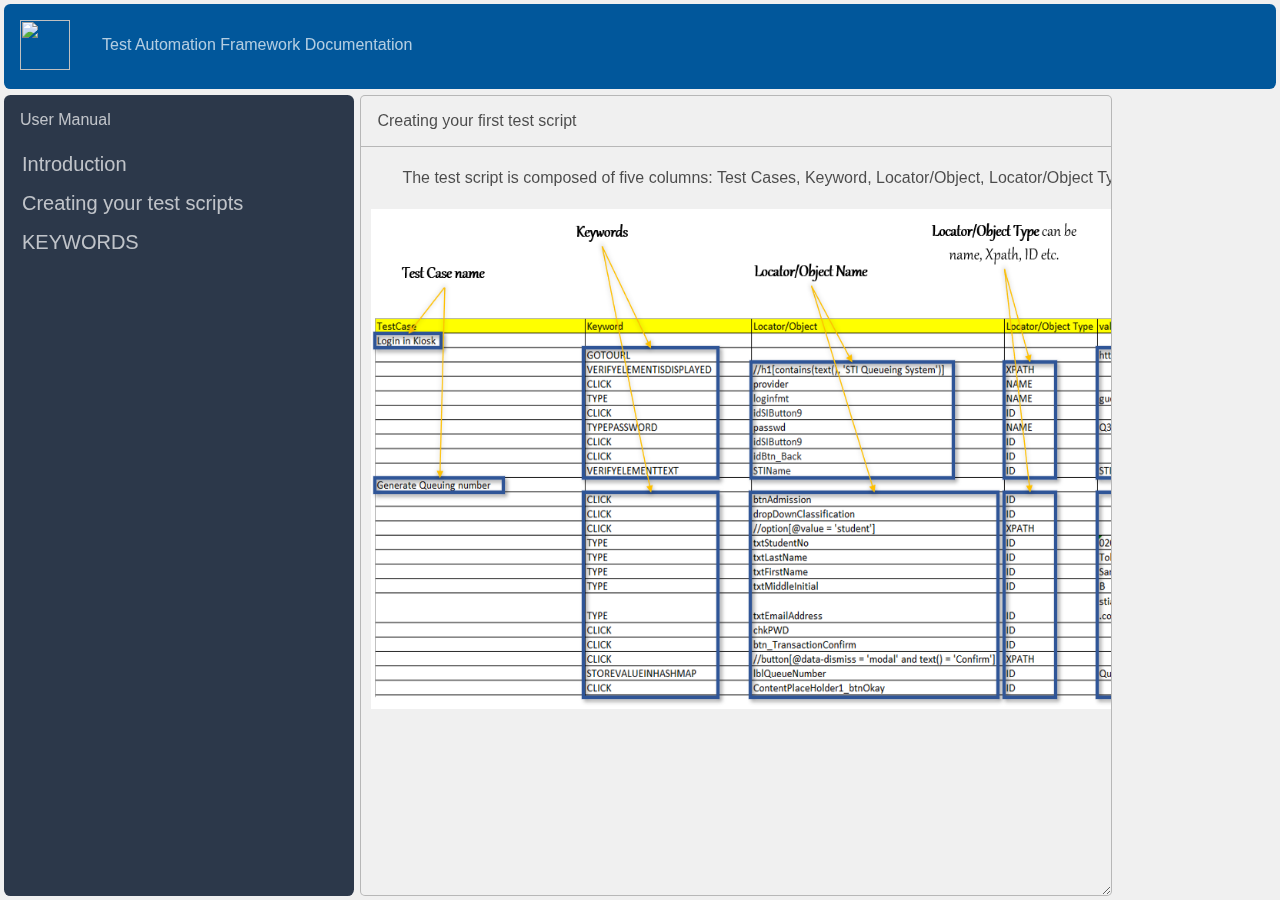
==== index.html @ 712be720 "Add files via upload" ====
<html>
  <head>
    <meta name="viewport" content="width=device-width, initial-scale=1">
    <title>Tutorial Website</title>
    <link rel="stylesheet" href="css/body.css"/>
    <link rel="stylesheet" href="css/style.css"/>
    <link rel="stylesheet" href="css/theme.css"/>
    <link rel="stylesheet" href="css/layout.css"/>
    <link rel="stylesheet" href="css/tabs.css"/>
    <link rel="stylesheet" href="css/colors.css"/>
    <link rel="stylesheet" href="css/descitems.css"/>

  </head>
  
    <body>

  <app-container>

    <!--Header-->
  <app-panel class="Header">
    <app-logo><img src="images/logo.png"style="width:50px; height:50px;"></app-logo>
    <panel-header>Test Automation Framework Documentation</panel-header>
    
    <!--
    <label for="toggleTheme">
      <input type="checkbox" id="toggleTheme" />
      <list-cell>Theme</list-cell>  
    </label> -->

  </app-panel>

    <!--Navigation-->
  <app-panel class="navbar">
    <panel-header>User Manual</panel-header>
    
    <!--Navigation-Items-->
    <panel-list>

    <!--Introduction-->
      <button class="dropdown-btn">Introduction 
      </button>
      <div class="dropdown-container">

        <label for="radio01">
          <input type="radio" id="radio01" name="radio" checked />
          <list-cell href="https://frameworkusermanual.tech/Introduction">Introduction</list-cell>
          </label>
  
        <label for="radio02">
          <input type="radio" id="radio02"name="radio" />
          <list-cell href="https://frameworkusermanual.tech/What is Test Automation Framework?">What is Test Automation Framework?</list-cell>
          </label>
      </div>

    <!--Creating your test scripts-->
      <button class="dropdown-btn">Creating your test scripts
      </button>
      <div class="dropdown-container">

        <label for="radio03">
          <input type="radio" id="radio03" name="radio" checked />
          <list-cell href="https://frameworkusermanual.tech/Creating your first test script">Creating your first test script</list-cell>
          </label>
  
        <label for="radio04">
          <input type="radio" id="radio04"name="radio" />
          <list-cell href="https://frameworkusermanual.tech/Getting the Locator/Getting the Locator/Object">Getting the Locator/Object</list-cell>
          </label>

        <label for="radio05">
          <input type="radio" id="radio05"name="radio" />
          <list-cell href="https://frameworkusermanual.tech/Getting the Locator/Getting the Relative XPATH">Getting the Relative XPATH</list-cell>
          </label>

        <label for="radio06">
          <input type="radio" id="radio06"name="radio" />
          <list-cell href="https://frameworkusermanual.tech/Getting the Locator/Locating Strategies by XPATH">Locating Strategies by XPATH</list-cell>
          </label>

          <label for="radio07">
            <input type="radio" id="radio07"name="radio" />
            <list-cell href="https://frameworkusermanual.tech/XPATH AXES">XPATH AXES</list-cell>
            </label>
  

      </div>

    <!--KEYWORDS-->
      <button class="dropdown-btn">KEYWORDS
      </button>
      <div class="dropdown-container">

        <label for="radio08">
          <input type="radio" id="radio08"name="radio" />
          <list-cell href="https://frameworkusermanual.tech/GOTOURL">GOTOURL</list-cell>
          </label>

        <label for="radio09">
          <input type="radio" id="radio09"name="radio" />
          <list-cell href="https://frameworkusermanual.tech/CLICK">CLICK</list-cell>
          </label>
        
        <label for="radio10">
          <input type="radio" id="radio10"name="radio" />
          <list-cell href="https://frameworkusermanual.tech/MOUSEHOVER">MOUSEHOVER</list-cell>
          </label>

        <label for="radio11">
          <input type="radio" id="radio11"name="radio" />
          <list-cell href="https://frameworkusermanual.tech/CLEAR">CLEAR</list-cell>
          </label>

        <label for="radio12">
          <input type="radio" id="radio12"name="radio" />
          <list-cell href="https://frameworkusermanual.tech/TYPE">TYPE</list-cell>
          </label>

        <label for="radio13">
          <input type="radio" id="radio13"name="radio" />
          <list-cell href="https://frameworkusermanual.tech/TYPEPASSWORD">TYPEPASSWORD</list-cell>
          </label>

        <label for="radio14">
          <input type="radio" id="radio14"name="radio" />
          <list-cell href="https://frameworkusermanual.tech/STOREVALUEINHASHMAP">STOREVALUEINHASHMAP</list-cell>
          </label>

        <label for="radio15">
          <input type="radio" id="radio15"name="radio" />
          <list-cell href="https://frameworkusermanual.tech/VERIFYHASHMAPTEXTVALUE">VERIFYHASHMAPTEXTVALUE</list-cell>
          </label>

        <label for="radio16">
          <input type="radio" id="radio16"name="radio" />
          <list-cell href="https://frameworkusermanual.tech/VERIFYHASHMAPCONTAINSELEMENT">VERIFYHASHMAPCONTAINSELEMENT</list-cell>
          </label>

        <label for="radio17">
          <input type="radio" id="radio17"name="radio" />
          <list-cell href="https://frameworkusermanual.tech/STORECHECKBOXSTATUS">STORECHECKBOXSTATUS</list-cell>
          </label>

        <label for="radio18">
          <input type="radio" id="radio18"name="radio" />
          <list-cell href="https://frameworkusermanual.tech/VERIFYCHECKBOXSTATUS">VERIFYCHECKBOXSTATUS</list-cell>
          </label>

        <label for="radio19">
          <input type="radio" id="radio19"name="radio" />
          <list-cell href="https://frameworkusermanual.tech/VERIFYCURRENTURL">VERIFYCURRENTURL</list-cell>
          </label>

        <label for="radio20">
          <input type="radio" id="radio20"name="radio" />
          <list-cell href="https://frameworkusermanual.tech/VERIFYELEMENTISDISPLAYED">VERIFYELEMENTISDISPLAYED</list-cell>
          </label>

        <label for="radio21">
          <input type="radio" id="radio21"name="radio" />
          <list-cell href="https://frameworkusermanual.tech/VERIFYELEMENTISNOTDISPLAYED">VERIFYELEMENTISNOTDISPLAYED</list-cell>
          </label>

        <label for="radio22">
          <input type="radio" id="radio22"name="radio" />
          <list-cell href="https://frameworkusermanual.tech/VERIFYELEMENTTEXT">VERIFYELEMENTTEXT</list-cell>
          </label>

        <label for="radio23">
          <input type="radio" id="radio23"name="radio" />
          <list-cell href="https://frameworkusermanual.tech/VERIFYELEMENTCONTAINSTEXT">VERIFYELEMENTCONTAINSTEXT</list-cell>
          </label>

        <label for="radio24">
          <input type="radio" id="radio24"name="radio" />
          <list-cell href="https://frameworkusermanual.tech/VERIFYCURRENTDATE">VERIFYCURRENTDATE</list-cell>
          </label>

        <label for="radio25">
          <input type="radio" id="radio25"name="radio" />
          <list-cell href="https://frameworkusermanual.tech/BACKTOPREVIOUSPAGE">BACKTOPREVIOUSPAGE</list-cell>
          </label>

        <label for="radio26">
          <input type="radio" id="radio26"name="radio" />
          <list-cell href="https://frameworkusermanual.tech/REFRESHPAGE">REFRESHPAGE</list-cell>
          </label>

        <label for="radio27">
          <input type="radio" id="radio27"name="radio" />
          <list-cell href="https://frameworkusermanual.tech/SWITCHTOCHILDWINDOW">SWITCHTOCHILDWINDOW</list-cell>
          </label>

        <label for="radio28">
          <input type="radio" id="radio28"name="radio" />
          <list-cell href="https://frameworkusermanual.tech/SELECTWINDOWBYTITLE">SELECTWINDOWBYTITLE</list-cell>
          </label>

        <label for="radio29">
          <input type="radio" id="radio29"name="radio" />
          <list-cell href="https://frameworkusermanual.tech/SWITCHTOPARENTWINDOW">SWITCHTOPARENTWINDOW</list-cell>
          </label>

        <label for="radio30">
          <input type="radio" id="radio30"name="radio" />
          <list-cell href="https://frameworkusermanual.tech/OPENNEWTAB">OPENNEWTAB</list-cell>
          </label>

        <label for="radio31">
          <input type="radio" id="radio31"name="radio" />
          <list-cell href="https://frameworkusermanual.tech/CLOSEPREVIOUSTAB">SELECTWINDOWORTABTOCLOSE</list-cell>
          </label>

        <label for="radio32">
          <input type="radio" id="radio32"name="radio" />
          <list-cell href="https://frameworkusermanual.tech/SWITCHTAB">OPENNEWINCOGNITOWINDOW</list-cell>
          </label>

      </div>
    </panel-list>

  </app-panel>

    <!--Navigation-Items Display-->
  <app-panel class="Descriptions">

    <!--Introduction-->
    <panel-tab id="tab01">
      <panel-header class="headborder">Introduction</panel-header>
      <panel-list >
        <p>Welcome to Test Automation Framework User's Guide. 
          This user guide is designed to provide documentation for testers in performing software automation testing. 
          The functionalities will be covered in different sections of this guide.</p>

      </panel-list>
    </panel-tab>

    <panel-tab id="tab02">
      <panel-header class="headborder">What is Test Automation Framework?</panel-header>
      <panel-list>
        <p>A Test Automation Framework is a compilation of tools, libraries, rules, and/or guidelines for creating or designing test scripts. 
          The system uses a keyword-driven framework that allows testers to create, edit, and update test scripts in excel sheets. 
          After automated test execution, the system will generate a detailed test report. 
          At the simplest level, the system is composed of three things, the Test Scripts, Framework, and Test Report. 
          The Framework executes the content of the test scripts and produces a test report at the end of testing.</p>

      </panel-list>
    </panel-tab>

    <!--Creating your test scripts-->
    <panel-tab id="tab03">
      <panel-header class="headborder">Creating your first test script</panel-header>
      <panel-list>
        <p>The test script is composed of five columns: Test Cases, Keyword, Locator/Object, Locator/Object Type, and Value.</p>
        <img src="images/desc/Creating your first test script.png"style="" class="imgdesc">
      </panel-list>
    </panel-tab>

    <panel-tab id="tab04">
      <panel-header class="headborder">Getting the Locator/Object</panel-header>
      <panel-list>
        <p>Getting the Locator or Object requires inspection of the web element. 
          In choosing the locator/object, you must determine the unique element selector, this can be id, name, classname, or relative xpath. 
          There are some instances where several elements use the same element selector, to overcome this situation, you can use relative xpath. 
          Take note that you must use relative xpath instead of absolute xpath, since relative xpath are not affected by changes in the website.<br><br>
        
          Supported element selector of the Test Automation Framework:<br><br>
          1. ID<br>
          2. NAME<br>
          3. CLASSNAME<br>
          4. XPATH<br><br>
 
        Steps for obtaining the Locator/Object:<br><br>
        Inspect elements (Right-click then Inspect or press CTRL + Shift + I).<br>
        Press the Selector button, then select a web element of choice.</p>

        <img src="images/desc/select elements.PNG"style="" class="imgdesc">
        <p>3. Copy the value of the element selector and paste it under the Locator/Object column. 
          Then provide the corresponding element selector type in the Locator/Object Type column.</p>

        <img src="images/desc/element Selector (ID).PNG"style="" class="imgdesc">
        <p class="textcenter">In this figure, the element selector value is imgCrop, and its element selector type is class.</p>

        <img src="images/desc/VERIFYELEMENTDISPLAYED.PNG"style="" class="imgdescSP">
        <p class="textcenter">After distributing the element selector and its type in a Test Script.</p>
          
      </panel-list>
    </panel-tab>
    
    <panel-tab id="tab05">
      <panel-header class="headborder">Getting the Relative XPATH</panel-header>
      <panel-list>
        
        <p>We can use relative xpath for locating web-element by particular attribute value. 
          A relative xpath begins from the element to be located and not from the root.<br>
          It begins with the // symbol. Its advantage is that even if an element is deleted or added in the DOM, the relative xpath for a specific element remains unaffected. 
          To obtain a relative path by an attribute, the xpath expression is //tagname[@attribute='value'].<br>
          To open the search bar, press CTRL + F in the inspect elements.</p>

        <img src="images/desc/xpath - contains.PNG"style="" class="imgdesc">
        <p>In this figure, we have tried to locate the image using the xpath expression //tagname[@attribute='value']. <br>
          Upon getting the img as tagname, alt for attribute, and 'Case study neo lms and sti college' for value of the attribute. 
          Thus, we have //img[@alt = 'Case study neo lms and sti college']. 
          If the Relative XPATH input is Correct, the line of code for that Web Element will glow.<br></p>

      </panel-list>
    </panel-tab>

    <panel-tab id="tab06">
      <panel-header class="headborder">Locating Strategies by XPATH</panel-header>
      <panel-list>
        
        <p>There are web elements that are difficult to locate. So here are some different locating strategies to handle the situation. 
          Please be reminded that the structure of the xpath expression is not limited to //tagname[@attribute='value'].</p>
        <p class="textbold">Locating Strategies - By xpath (Parent to child)</p>

        <p>There are instances where a web element does not contain a unique element selector, and some web elements only contain a tagname. 
          To locate those elements, you can start by getting the xpath of the parent element followed by the tagname of the child element. 
          The xpath expression will be //tagname[@attribute='value' or By xpath using contains()]/tagname.</p>
        
        <img src="images/desc/xpath - parent to child SS.PNG"style="" class="imgdesc"><br>

        <p class="textbold">Locating Strategies - By xpath using index</p>
        <p>Parent web element can possibly have many child elements with a similar element selector. 
          To select the element of choice, you can first get the xpath of the parent web element followed by the tagname with index. 
          The expression will be //tagname[@attribute='value' or By xpath using contains()]/tagname[index number]. </p>
        <img src="images/desc/Xpath index.PNG"style="" class="imgdesc">
        <p>As you can see in this figure, two web elements have the same element selector value, 
          and what we are trying to do is to locate the second web element which contains the number of teachers. 
          To locate the second web element, we first get the xpath of the parent element, then the child element, 
          followed by the child element with index, and finally our targeted element. 
          Thus we have, //section[@class = 'panel panel2 counter fixedBg row-3-blocks']/div/div[2]/div.</p>
          
        <p class="textbold">Locating Strategies - By xpath using contains()</p>
        <p>This strategy is similar to the expression //tagname[@attribute='value']. 
          However this is used for locating elements that do not have the element selector required for standard xpath methods such as ID, Classname, Name, and/or other identifiers. 
          The expression for this strategy is //tagname[contains(@attribute_name, 'attribute_value')] </p>
        <img src="images/desc/XPATH Sample (User Manual).PNG"style="" class="imgdesc">

        <p class="textbold">Locating Strategies - By xpath using text() in contains()</p>
        <p>Web elements can also be accessed through its text. The expression will be //tagname[contains(text(), 'text_value')]</p>
        <img src="images/desc/XPATH - parent to child.PNG"style="" class="imgdesc">

      </panel-list>
    </panel-tab>


      <panel-tab id="tab07">
        <panel-header class="headborder">XPATH AXES</panel-header>
        <panel-list>
    
        <p>These are methods used to identify dynamic elements which are not possible to find by normal xpath method such as ID, Classname, Name, 
          and/or other identifiers. The expression for this will be //tagname[@attribute='value' or other locating strategies]/xpath axis::tagname and so on.</p>

        <p class="textbold">Child Axis</p>
        <p>This axis specifies the children of the current or selected node.</p>
        <img src="images/desc/Child Axis.png"style="" class="imgdesc">

        <p class="textbold">Parent Axis</p>
        <p>This axis specifies the parent of the current or selected node.</p>
        <img src="images/desc/Parent Axis.png"style="" class="imgdesc">

        <p class="textbold">Ancestor Axis/p>
        <p>This axis specifies the ancestor of the current or selected node. This includes the parent up to the root node.</p>
        <img src="images/desc/Ancestor Axis.png"style="" class="imgdesc">

        <p class="textbold">Descendant Axis</p>
        <p>This axis specifies the descendant (leaf node) of the current or selected node.</p>
        <img src="images/desc/Descendant Axis.png"style="" class="imgdesc">
    
        </panel-list>
        </panel-tab>

    <!--Keywords-->
    <panel-tab id="tab08">
      <panel-header class="headborder">GOTOURL</panel-header>
      <panel-list>

        <p>The driver will go to the URL based on the provided value on the test script. </p>
        <img src="images/desc/GOTOURL.png"style="" class="imgdescSP">

      </panel-list>
    </panel-tab>

    <panel-tab id="tab09">
      <panel-header class="headborder">CLICK</panel-header>
      <panel-list>

        <p> This keyword is used for clicking web elements. </p>
        <img src="images/desc/CLICK.png"style="" class="imgdescSP">

      </panel-list>
    </panel-tab>

    <panel-tab id="tab10">
      <panel-header class="headborder">MOUSEHOVER</panel-header>
      <panel-list>

        <p>The driver will aim at a specific web element based on the locator/object in the test script.</p>
        <img src="images/desc/MOUSEHOVER.png"style="" class="imgdescSP">

      </panel-list>
    </panel-tab>

    <panel-tab id="tab11">
      <panel-header class="headborder">CLEAR</panel-header>
      <panel-list>

        <p>This keyword is used for clearing all the text input in the text field.</p>
        <img src="images/desc/CLEAR.png"style="" class="imgdescSP">

      </panel-list>
    </panel-tab>

    <panel-tab id="tab12">
      <panel-header class="headborder">TYPE</panel-header>
      <panel-list>

        <p>This keyword is basically used for typing text in the text fields.</p>
        <img src="images/desc/TYPE.png"style="" class="imgdescSP">

      </panel-list>
    </panel-tab>

    <panel-tab id="tab13">
      <panel-header class="headborder">TYPEPASSWORD</panel-header>
      <panel-list>

        <p>The TYPEPASSWORD has similarities to the TYPE keyword but in this instance, 
          the keyword requires encrypted text in the value column of test script.<br><br>
          The framework first gets the encrypted text, decrypts the text during the test step execution, and finally types the decrypted text on the text field. </p>
        <img src="images/desc/TYPEPASSWORD.png"style="" class="imgdescSP">

      </panel-list>
    </panel-tab>

    <panel-tab id="tab14">
      <panel-header class="headborder">STOREVALUEINHASHMAP</panel-header>
      <panel-list>

        <p>The purpose of this keyword is to store text in the hashmap that needs a unique key to access it later on in the test run execution.<br><br>
          This  is quite helpful, when you want to compare text  from different sections of the website/web application including modals, dashboard, etc. 
          This keyword is used with VERIFYHASHMAPTEXTVALUE or VERIFYHASHMAPCONTAINSELEMENT.</p>
        <img src="images/desc/STOREVALUEINHASHMAP.png"style="" class="imgdescSP">

      </panel-list>
    </panel-tab>

    <panel-tab id="tab15">
      <panel-header class="headborder">VERIFYHASHMAPTEXTVALUE</panel-header>
      <panel-list>

        <p>This keyword gets and verifies whether the text element on the web application is exactly the same as the stored value in the hashmap using its unique key.</p>
        <img src="images/desc/VERIFYHASHMAPTEXTVALUE.png"style="" class="imgdescSP">

      </panel-list>
    </panel-tab>

    <panel-tab id="tab16">
      <panel-header class="headborder">VERIFYHASHMAPCONTAINSELEMENT</panel-header>
      <panel-list>

        <p>This keyword is similar to the VERIFYHASHMAPTEXTVALUE but in this instance, it checks if the text element contains the value in the hashmap.</p>
        <img src="images/desc/VERIFYHASMAPCONTAINSELEMENT.png"style="" class="imgdescSP">

      </panel-list>
    </panel-tab>
    

    <panel-tab id="tab17">
      <panel-header class="headborder">STORECHECKBOXSTATUS</panel-header>
      <panel-list>

        <p>This keyword stores the status of the checkboxes in the hashmap, the value can be either true or false.</p>
        <img src="images/desc/STORECHECKBOXSTATUS.png"style="" class="imgdescSP">

      </panel-list>
    </panel-tab>

    <panel-tab id="tab18">
      <panel-header class="headborder">VERIFYCHECKBOXSTATUS</panel-header>
      <panel-list>

        <p>This keyword compares the status of the checkbox in the web application if it matches the stored value in the hashmap.</p>
        <img src="images/desc/VERIFYCHECKBOXSTATUS.png"style="" class="imgdescSP">

      </panel-list>
    </panel-tab>

    <panel-tab id="tab19">
      <panel-header class="headborder">VERIFYCURRENTURL</panel-header>
      <panel-list>

        <p>The driver will get the current URL and compare it to the value stored in the test script.</p>
        <img src="images/desc/VERIFYCURRENTURL.png"style="" class="imgdescSP">

      </panel-list>
    </panel-tab>

    <panel-tab id="tab20">
      <panel-header class="headborder">VERIFYELEMENTISDISPLAYED</panel-header>
      <panel-list>

        <p>The driver will check if the element is displayed in the web application.</p>
        <img src="images/desc/VERIFYELEMENTISDISPLAYED.png"style="" class="imgdescSP">

      </panel-list>
    </panel-tab>

    <panel-tab id="tab21">
      <panel-header class="headborder">VERIFYELEMENTISNOTDISPLAYED</panel-header>
      <panel-list>

        <p> The driver will check if the element is not displayed in the web application.</p>
        <img src="images/desc/VERIFYELEMENTNOTDISPLAYED.png"style="" class="imgdescSP">

      </panel-list>
    </panel-tab>

    <panel-tab id="tab22">
      <panel-header class="headborder">VERIFYELEMENTTEXT</panel-header>
      <panel-list>

        <p>This keyword gets and verifies the text element on the web application if it is exactly the same as the stored value in the test script.</p>
        <img src="images/desc/VERIFYELEMENTTEXT.png"style="" class="imgdescSP">

      </panel-list>
    </panel-tab>

    <panel-tab id="tab23">
      <panel-header class="headborder">VERIFYELEMENTCONTAINSTEXT</panel-header>
      <panel-list>

        <p>This keyword checks if the text element in the web application contains the value provided by the user/tester in the test script.</p>
        <img src="images/desc/VERIFYELEMENTCONTAINSTEXT.png"style="" class="imgdescSP">

      </panel-list>
    </panel-tab>

    <panel-tab id="tab24">
      <panel-header class="headborder">VERIFYCURRENTDATE</panel-header>
      <panel-list>

        <p>This keyword checks if the date in the web application and the current date are exactly the same. 
          In using this keyword, you must get the time format of the web element e.g. MM-dd-yyyy.  </p>
        <img src="images/desc/VERIFYCURRENTDATE.png"style="" class="imgdescSP">

      </panel-list>
    </panel-tab>

    <panel-tab id="tab25">
      <panel-header class="headborder">BACKTOPREVIOUSPAGE</panel-header>
      <panel-list>

        <p>The driver will redirect the current tab to the previous page.</p>
        <img src="images/desc/BACKTOPREVIOUSPAGE.png"style="" class="imgdescSP">

      </panel-list>
    </panel-tab>

    <panel-tab id="tab26">
      <panel-header class="headborder">REFRESHPAGE</panel-header>
      <panel-list>

        <p>This keyword will refresh the current tab.</p>
        <img src="images/desc/REFRESHPAGE.png"style="" class="imgdescSP">

        <p></p>
      </panel-list>
    </panel-tab>

    <panel-tab id="tab27">
      <panel-header class="headborder">SWITCHTOCHILDWINDOW </panel-header>
      <panel-list>

        <p>This keyword switches the driver to the child window so that all test steps will be executed there.</p>
        <img src="images/desc/SWITCHTOCHILDWINDOW.png"style="" class="imgdescSP">

      </panel-list>
    </panel-tab>

    <panel-tab id="tab28">
      <panel-header class="headborder">SELECTWINDOWBYTITLE</panel-header>
      <panel-list>

        <p>This keyword allows the user/tester to select the window of choice by providing its window title in the test script.  
          To get the window title, open the element inspector (CTRL + SHIFT + I), 
          find the <'title'> under the <'head'> tag. You can also find it on the tab of a web browser.<br><br>
          Compared to the SWITCHTOCHILDWINDOW and SWITCHTOPARENTWINDOW, this keyword is slightly slower since it goes through the existing 
          windows and checks if the window title is similar to the one provided by the user/tester.</p>
        <img src="images/desc/SELECTWINDOWBYTITLE.png"style="" class="imgdescSP">

      </panel-list>
    </panel-tab>

    <panel-tab id="tab29">
      <panel-header class="headborder">SWITCHTOPARENTWINDOW</panel-header>
      <panel-list>

        <p>This keyword switches the driver to the parent window to execute the test steps.</p>
        <img src="images/desc/SWITCHTOPARENTWINDOW.png"style="" class="imgdescSP">
      </panel-list>
    </panel-tab>

    <panel-tab id="tab30">
      <panel-header class="headborder">OPENNEWTAB </panel-header>
      <panel-list>

        <p>The driver will open a new tab and redirect to the URL specified in the test script.</p>
        <img src="images/desc/OPENNEWTAB.png"style="" class="imgdescSP">

      </panel-list>
    </panel-tab>

    <panel-tab id="tab31">
      <panel-header class="headborder">SELECTWINDOWORTABTOCLOSE</panel-header>
      <panel-list>

        <p>This allows the user/tester to close a specific window or tab by the window title set in the test script.</p>
        <img src="images/desc/SELECTWINDOWORTABTOCLOSE.png"style="" class="imgdescSP">

      </panel-list>
    </panel-tab>

    <panel-tab id="tab32">
      <panel-header class="headborder">OPENNEWINCOGNITOWINDOW</panel-header>
      <panel-list>

        <p> The driver will open a new incognito window and redirect to the URL specified in the test script.</p>
        <img src="images/desc/OPENNEWINCOGNITOWINDOW.png"style="" class="imgdescSP">

      </panel-list>
    </panel-tab>

    </app-panel>

    <!--Footer
  <app-panel></app-panel>-->

     <script src="usermanual.js"></script>

</app-container>
</body>
</html>
---- css/body.css ----
body {
    background-color: rgba(var(--bg));
    color: rgba(var(--txt));
    font-family: RobotoLightNew, Ubuntu, helvetica, sans-serif;
    font-size: 1rem;
    text-shadow: var(--txt-shadow);
    transition: background-color 250ms, color 250ms;
  }

  html:before {
    content: "";
    position: fixed;
    top: 0;
    left: 0;
    right: 0;
    height: 100vh;
    z-index: -5;
    background: var(--bg-grd);
  }

  body:before {
    content: "";
    position: fixed;
    top: 0;
    left: 0;
    right: 0;
    height: 100vh;
    background-attachment: initial;
    background-color: transparent;
    background-image:'../../images/BG.png';
    background-size: 4.6875rem;
    background-repeat: repeat;
    z-index: -5;
  }
  
  html:after {
    content: "";
    position: fixed;
    top: 0;
    left: 0;
    right: 0;
    z-index: -10;
    height: 100vh;
    background-color: rgba(var(--bg-02));
    background-image: url('');
    background-repeat: no-repeat;
    background-position: center;
    background-attachment: inherit;
    /* background-size: cover; */
    background-size: 75% 75%;
    /* transition: all 250ms linear; */
  }
---- css/style.css ----
/* RESET ---------------------------------- */

*:before, *:after, *, ::after, ::before {box-sizing: border-box;}
body {padding: 0; margin: 0;}


/* SCAFFOLDING ---------------------------------- */

/* PANEL WRAPPER */
app-container {
  display: grid;
  grid-template-rows: var(--grid-template-rows);
  grid-template-columns: var(--grid-template-columns);
  gap: var(--gap);
  padding: 0.25rem;
  height: 100vh; /* push HEADER/FOOTER to the top/bottom of viewport */
  overflow: hidden;
}

app-container:has(:nth-child(5):nth-last-child(2)) app-panel:nth-child(3) {
  resize: var(--resize);
  min-width: var(--min-width);
  /* set a max value to keep a minimum width for meta column */
  max-width: var(--max-width); 
}

/* ALL PANELS */
app-panel {
  display: grid;
  background-color: rgba(var(--bg-panel));
  border-radius: .4rem;
  overflow: hidden;
  align-content: start;
  transition: background-color 250ms;
}

/* HEADER PANEL */
/*Inside of header*/
.Header {
  grid-template-columns: auto 1fr auto auto;
  grid-column: 1 / 3;
  grid-row: 1;
  
}

/* SCROLLABLE */
panel-list {
  display: grid;
  grid-auto-flow: var(--grid-auto-flow);
  overflow: auto;
  margin-left: 10px;
}

panel-tab panel-list {grid-auto-flow: var(--grid-auto-flow_tab)}

/* If there is 1 column */
label,  
list-item,
panel-header {
  display: grid;
  grid-auto-flow: column;
  align-items: center;
}
panel-header {
  display: var(--display);
}
/* If there are 2 COLUMNS */
app-panel label:has(> :last-child:nth-child(2)),  
app-panel list-item:has(> :last-child:nth-child(2)),
app-panel panel-header:has(> :last-child:nth-child(2)) {
  grid-template-columns: auto 1fr auto;
}
/* If there are 3 COLUMNS 
app-panel label:has(> :last-child:nth-child(3)),  
app-panel list-item:has(> :last-child:nth-child(3)),
app-panel panel-header:has(> :last-child:nth-child(3)) {
  grid-template-columns: 1fr auto auto;
}
/* If there are 4 COLUMNS 
app-panel label:has(> :last-child:nth-child(4)),  
app-panel list-item:has(> :last-child:nth-child(4)),
app-panel panel-header:has(> :last-child:nth-child(4)) {
  grid-template-columns: auto 1fr auto auto;
}*/

app-panel label:hover,
app-panel label:has(> input:checked) {
  background-color: rgba(var(--bg-active));
  color: rgba(var(--txt-active));
}

list-cell {padding: .5rem;}

app-panel input {
  display: none;
  /* accent-color: rgba(var(--accent)); */
}

app-panel panel-header {padding: 1.0rem;}

app-panel p {padding: 0 1rem;}

app-panel meta-data {
  font-size: 0.8rem;
  opacity: 0.5;
  font-stretch: 100;
  font-style: RobotoLightNew, Ubuntu, helvetica, sans-serif;
  letter-spacing: 0.04rem;
}

app-panel:nth-of-type(2) label[for="radio02"]:has(input:checked) + app-panel:has(panel-list label[for="list02Item01"]) {
	display: grid;
}

powered-by,
app-logo {padding: 1rem;}


/* SCROLLBARS ---------------------------------- */

  *::-webkit-scrollbar {display: block; width: 1rem;}
  *::-webkit-scrollbar-button {display: none;}
  *::-webkit-scrollbar-track {background-color: rgba(48,190,255,0.0);}
  *::-webkit-scrollbar-track-piece {background-color: rgba(48,190,255,0.0);}
  * {--scrollbar-color: rgba(48,190,255,0.0);}
  *:hover, *:focus, *:focus-within {--scrollbar-color: rgba(var(--bg-active)) !important;}
  *::-webkit-scrollbar-thumb {
    background-color: rgba(48,190,255,0.0);
    border: 5px solid transparent;
    border-radius: 1.5rem;
    box-shadow: 0.25rem 0 0 0.25rem var(--scrollbar-color) inset;
  }
  *::-webkit-scrollbar-thumb:hover {
    background-color: var(--scrollbar-color);
    border: 0 solid transparent;
    box-shadow: none;
  }

  /* https://codeconvey.com/custom-scrollbar-css-for-all-browsers/ */
  panel-list,
  app-panel-scroll {
    scrollbar-color: rgba(48,190,255,0.0) rgba(48,190,255,0.0); /* Thumb and track color */
    scrollbar-width: thin; /* Track width */
    transition: scrollbar-color 250ms;
  }
  panel-list:hover {scrollbar-color: rgba(48, 189, 255, 0.563) rgba(48,190,255,0.0);}
  app-panel-scroll:hover {scrollbar-color: rgba(48, 189, 255, 0.638) rgba(48,190,255,0.0);}
---- css/theme.css ----
/* THEMES */

/* Default */
/* Dark */
:root{
  --bg: 19,20,23,1.0;
  --bg-02: 39,49,54,1.0;
  --bg-grd: #f0f0f0;
  --bg-active: 48,190,255,0.2;  
  --bg-panel: 255,255,255,0.03;
  --txt: 255,255,255,0.7;   
  --txt-active: 255,255,255,1.0;
  --txt-muted: 255,255,255,0.5;

  --accent: 48,190,255,1.0;
}

/* Light */
:root:has(#toggleTheme:checked)  {
  --bg: 0,0,0,0.8;
  --bg-02: 0,0,0,0.5;
  --bg-grd: linear-gradient(180deg, #024c76 0, #0a6085 100%);
  --bg-active: 48,190,255,0.2;
  --bg-panel: 255,255,255,0.1;
  --txt: 255,255,255,0.7;
  --txt-active: 255,255,255,1.0;
  --txt-muted: 0,0,0,0.5;
  --txt-shadow: -1px 1px 0 rgba(90, 89, 89, 0.5);
}
---- css/layout.css ----
/* LAYOUT ---------------------------------- */

/* Default / Horizontal */
:root {
    --display: grid;
    --grid-template-rows: 85px auto;
    --grid-template-columns:350px auto;
    --grid-auto-flow: row;
    --gap: 0.4rem;
    --resize: Horizontal;
    --min-width: 1rem;
    --max-width: calc(115vw - 45rem);
    --nth-child: ;
  }

  .Descriptions{
    grid-column: 2;
    
  }
---- css/tabs.css ----
/* TABS */

panel-tab {overflow: hidden;}

app-panel:nth-of-type(3) panel-tab {display: none;}

app-panel:nth-of-type(2):has(#radio01:checked) ~ app-panel:nth-of-type(3) #tab01,
app-panel:nth-of-type(2):has(#radio02:checked) ~ app-panel:nth-of-type(3) #tab02,
app-panel:nth-of-type(2):has(#radio03:checked) ~ app-panel:nth-of-type(3) #tab03,
app-panel:nth-of-type(2):has(#radio04:checked) ~ app-panel:nth-of-type(3) #tab04,
app-panel:nth-of-type(2):has(#radio05:checked) ~ app-panel:nth-of-type(3) #tab05,
app-panel:nth-of-type(2):has(#radio06:checked) ~ app-panel:nth-of-type(3) #tab06,
app-panel:nth-of-type(2):has(#radio07:checked) ~ app-panel:nth-of-type(3) #tab07,
app-panel:nth-of-type(2):has(#radio08:checked) ~ app-panel:nth-of-type(3) #tab08,
app-panel:nth-of-type(2):has(#radio09:checked) ~ app-panel:nth-of-type(3) #tab09,
app-panel:nth-of-type(2):has(#radio10:checked) ~ app-panel:nth-of-type(3) #tab10,
app-panel:nth-of-type(2):has(#radio11:checked) ~ app-panel:nth-of-type(3) #tab11,
app-panel:nth-of-type(2):has(#radio12:checked) ~ app-panel:nth-of-type(3) #tab12,
app-panel:nth-of-type(2):has(#radio13:checked) ~ app-panel:nth-of-type(3) #tab13,
app-panel:nth-of-type(2):has(#radio14:checked) ~ app-panel:nth-of-type(3) #tab14,
app-panel:nth-of-type(2):has(#radio15:checked) ~ app-panel:nth-of-type(3) #tab15,
app-panel:nth-of-type(2):has(#radio16:checked) ~ app-panel:nth-of-type(3) #tab16,
app-panel:nth-of-type(2):has(#radio17:checked) ~ app-panel:nth-of-type(3) #tab17,
app-panel:nth-of-type(2):has(#radio18:checked) ~ app-panel:nth-of-type(3) #tab18,
app-panel:nth-of-type(2):has(#radio19:checked) ~ app-panel:nth-of-type(3) #tab19,
app-panel:nth-of-type(2):has(#radio20:checked) ~ app-panel:nth-of-type(3) #tab20,
app-panel:nth-of-type(2):has(#radio21:checked) ~ app-panel:nth-of-type(3) #tab21,
app-panel:nth-of-type(2):has(#radio22:checked) ~ app-panel:nth-of-type(3) #tab22,
app-panel:nth-of-type(2):has(#radio23:checked) ~ app-panel:nth-of-type(3) #tab23,
app-panel:nth-of-type(2):has(#radio24:checked) ~ app-panel:nth-of-type(3) #tab24,
app-panel:nth-of-type(2):has(#radio25:checked) ~ app-panel:nth-of-type(3) #tab25,
app-panel:nth-of-type(2):has(#radio26:checked) ~ app-panel:nth-of-type(3) #tab26,
app-panel:nth-of-type(2):has(#radio27:checked) ~ app-panel:nth-of-type(3) #tab27,
app-panel:nth-of-type(2):has(#radio28:checked) ~ app-panel:nth-of-type(3) #tab28,
app-panel:nth-of-type(2):has(#radio29:checked) ~ app-panel:nth-of-type(3) #tab29,
app-panel:nth-of-type(2):has(#radio30:checked) ~ app-panel:nth-of-type(3) #tab30,
app-panel:nth-of-type(2):has(#radio31:checked) ~ app-panel:nth-of-type(3) #tab31,
app-panel:nth-of-type(2):has(#radio32:checked) ~ app-panel:nth-of-type(3) #tab32 {display: grid;}


.panel-header{
  margin-left: auto;
}

/**dropdown button & Container**/
.dropdown-container {
  display: none;
  background-color: #2c384a;
  padding-left: 8px;
  
}

.dropdown-btn {
    padding: 8px;
    text-decoration: none;
    font-size: 20px;
    color: #ffffffb3;
    display: block;
    border: none;
    background: none;
    width: 100%;
    text-align: left;
    cursor: pointer;
    outline: none;
  }
  .dropdown-btn:hover {
    background-color: rgba(48, 189, 255, 0.21);
  }
---- css/colors.css ----
/**Header Color**/
.header{
    background-color:#01579b;
}

.navbar{
    background-color:#2c384a;
}
/**Border**/
.Descriptions{
        border-style: solid ;
        border-color:#0000003d;
        border-radius: 5px;
        border-width: 0.1px;
}

/**Font-color of Border**/
.headborder
{
    border-bottom: 0.1px solid #0000003d;
    color:#000000b0;
    
}

p{
    color:#000000b0;
    text-align: justify;
    text-justify: inter-word;
}
---- css/descitems.css ----
/*Description Images*/
.imgdesc{
    margin-left: auto;
    margin-right: auto;
    width:900px; 
    height:500px;
}

.imgdescSP{
    width:auto; 
    height:auto;
}


/*Description Text*/
.text{

}

.textcenter{
    text-align: center;
}

.textbold{
    font-weight: bold;
}

p{
  line-height: 2 ;
  margin: 15;
}
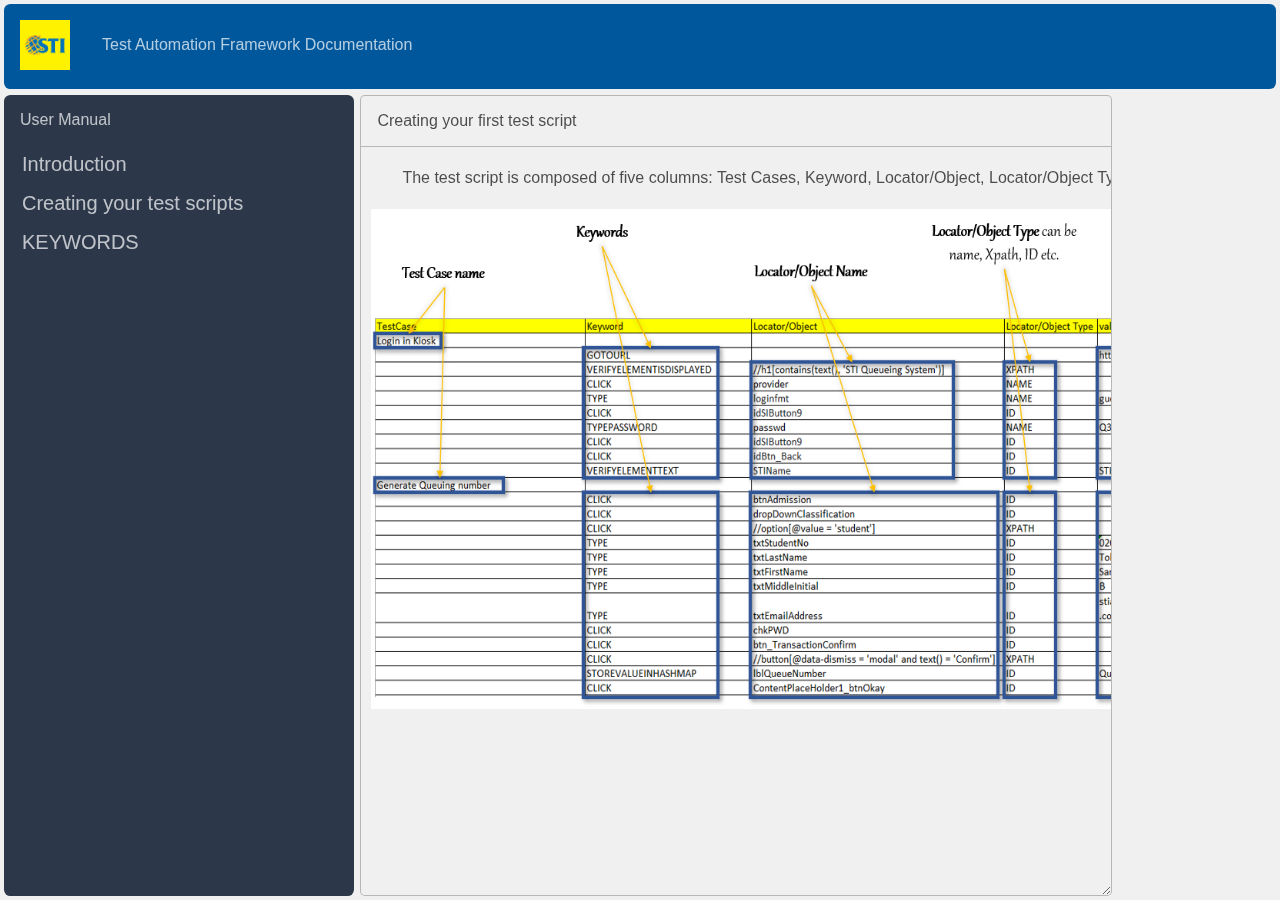
==== commit e9228c6f: "Update index.html" ====
--- a/index.html
+++ b/index.html
@@ -18,7 +18,7 @@
 
     <!--Header-->
   <app-panel class="Header">
-    <app-logo><img src="images/logo.png"style="width:50px; height:50px;"></app-logo>
+    <app-logo><img src="images/Logo.png"style="width:50px; height:50px;"></app-logo>
     <panel-header>Test Automation Framework Documentation</panel-header>
     
     <!--
@@ -640,4 +640,4 @@
 
 </app-container>
 </body>
-</html>+</html>
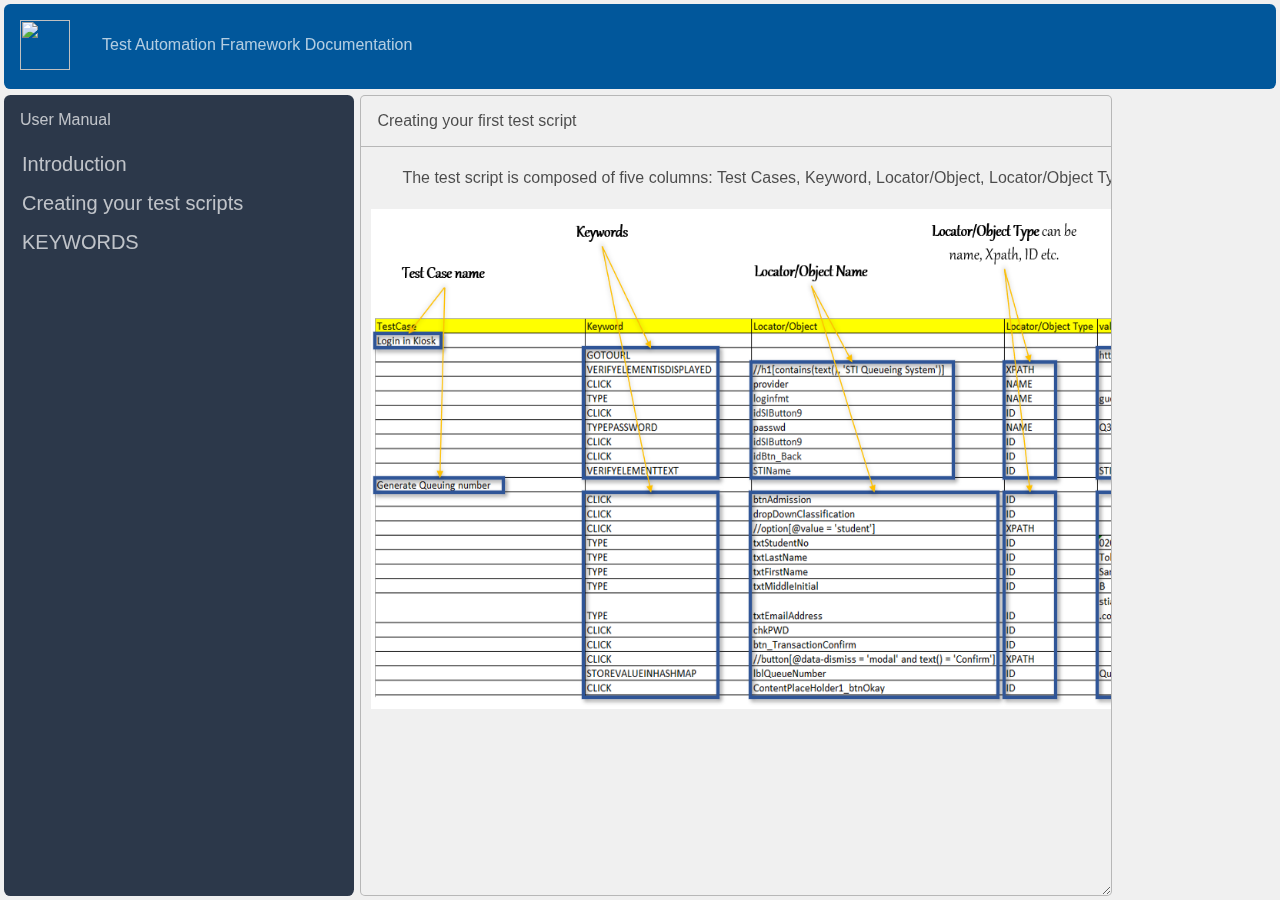
==== commit c56ae48c: "Update index.html" ====
--- a/index.html
+++ b/index.html
@@ -18,7 +18,7 @@
 
     <!--Header-->
   <app-panel class="Header">
-    <app-logo><img src="images/Logo.png"style="width:50px; height:50px;"></app-logo>
+    <app-logo><img src="images/logo.png"style="width:50px; height:50px;"></app-logo>
     <panel-header>Test Automation Framework Documentation</panel-header>
     
     <!--
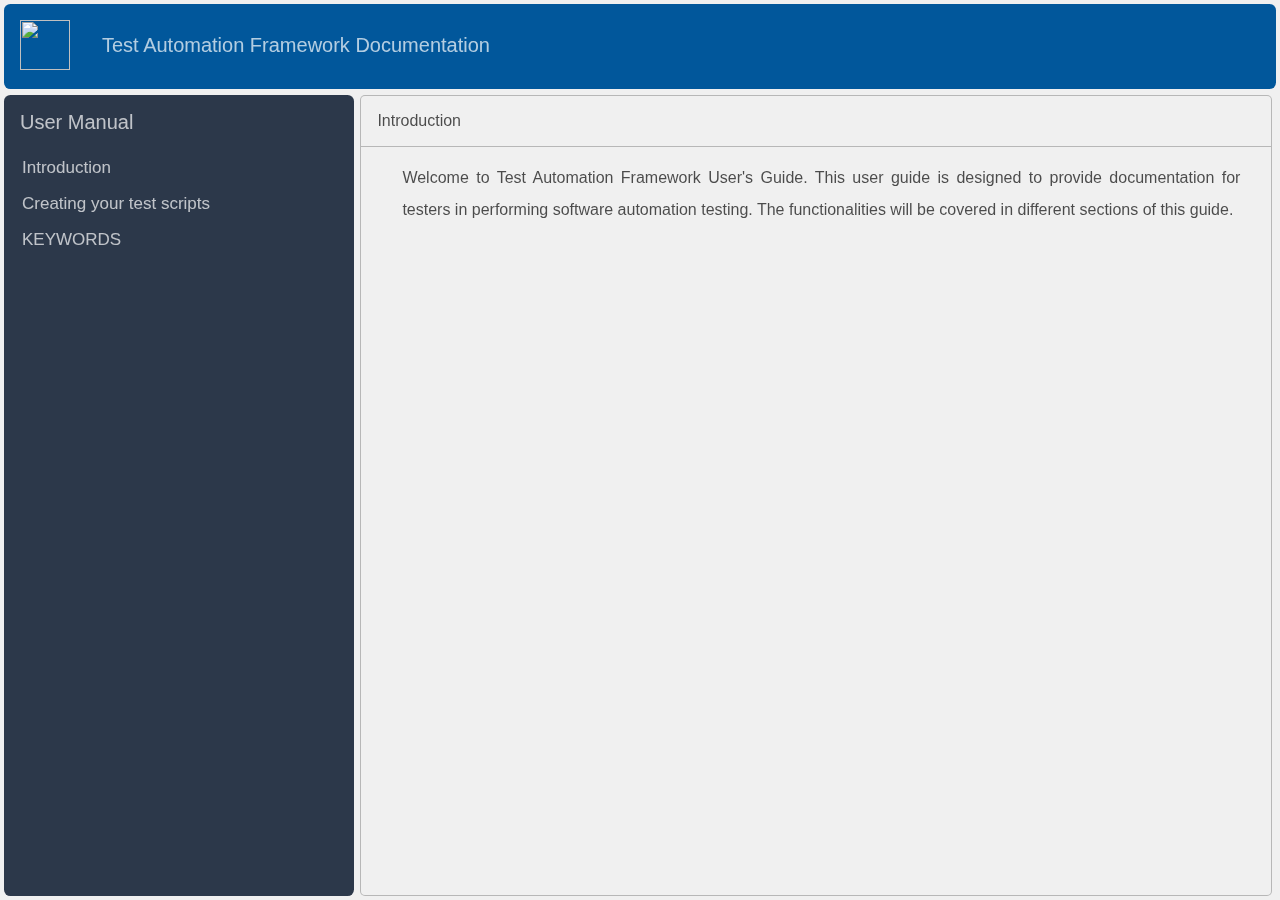
==== commit 1fdec800: "Add files via upload" ====
--- a/index.html
+++ b/index.html
@@ -19,7 +19,7 @@
     <!--Header-->
   <app-panel class="Header">
     <app-logo><img src="images/logo.png"style="width:50px; height:50px;"></app-logo>
-    <panel-header>Test Automation Framework Documentation</panel-header>
+    <panel-header class="titleheader">Test Automation Framework Documentation</panel-header>
     
     <!--
     <label for="toggleTheme">
@@ -31,7 +31,7 @@
 
     <!--Navigation-->
   <app-panel class="navbar">
-    <panel-header>User Manual</panel-header>
+    <panel-header class="titleheader">User Manual</panel-header>
     
     <!--Navigation-Items-->
     <panel-list>
@@ -57,8 +57,8 @@
       </button>
       <div class="dropdown-container">
 
-        <label for="radio03">
-          <input type="radio" id="radio03" name="radio" checked />
+        <label for="radio03">s
+          <input type="radio" id="radio03" name="radio" />
           <list-cell href="https://frameworkusermanual.tech/Creating your first test script">Creating your first test script</list-cell>
           </label>
   
@@ -359,7 +359,7 @@
         <p>This axis specifies the parent of the current or selected node.</p>
         <img src="images/desc/Parent Axis.png"style="" class="imgdesc">
 
-        <p class="textbold">Ancestor Axis/p>
+        <p class="textbold">Ancestor Axis</p>
         <p>This axis specifies the ancestor of the current or selected node. This includes the parent up to the root node.</p>
         <img src="images/desc/Ancestor Axis.png"style="" class="imgdesc">
 
@@ -640,4 +640,4 @@
 
 </app-container>
 </body>
-</html>
+</html>--- a/css/style.css
+++ b/css/style.css
@@ -17,7 +17,7 @@
   overflow: hidden;
 }
 
-app-container:has(:nth-child(5):nth-last-child(2)) app-panel:nth-child(3) {
+app-container:has(:nth-child(3):nth-last-child(2)) app-panel:nth-child(3) {
   resize: var(--resize);
   min-width: var(--min-width);
   /* set a max value to keep a minimum width for meta column */
@@ -70,18 +70,18 @@
 app-panel panel-header:has(> :last-child:nth-child(2)) {
   grid-template-columns: auto 1fr auto;
 }
-/* If there are 3 COLUMNS 
+/* If there are 3 COLUMNS  */
 app-panel label:has(> :last-child:nth-child(3)),  
 app-panel list-item:has(> :last-child:nth-child(3)),
 app-panel panel-header:has(> :last-child:nth-child(3)) {
   grid-template-columns: 1fr auto auto;
 }
-/* If there are 4 COLUMNS 
+/* If there are 4 COLUMNS */
 app-panel label:has(> :last-child:nth-child(4)),  
 app-panel list-item:has(> :last-child:nth-child(4)),
 app-panel panel-header:has(> :last-child:nth-child(4)) {
   grid-template-columns: auto 1fr auto auto;
-}*/
+}
 
 app-panel label:hover,
 app-panel label:has(> input:checked) {
@@ -111,6 +111,7 @@
 app-panel:nth-of-type(2) label[for="radio02"]:has(input:checked) + app-panel:has(panel-list label[for="list02Item01"]) {
 	display: grid;
 }
+
 
 powered-by,
 app-logo {padding: 1rem;}
--- a/css/layout.css
+++ b/css/layout.css
@@ -7,9 +7,9 @@
     --grid-template-columns:350px auto;
     --grid-auto-flow: row;
     --gap: 0.4rem;
-    --resize: Horizontal;
+    --resize: initial;
     --min-width: 1rem;
-    --max-width: calc(115vw - 45rem);
+    --max-width: calc(115vw - 35rem);
     --nth-child: ;
   }
 
--- a/css/tabs.css
+++ b/css/tabs.css
@@ -2,7 +2,9 @@
 
 panel-tab {overflow: hidden;}
 
-app-panel:nth-of-type(3) panel-tab {display: none;}
+app-panel:nth-of-type(3)  panel-tab  {display: none;}
+
+
 
 app-panel:nth-of-type(2):has(#radio01:checked) ~ app-panel:nth-of-type(3) #tab01,
 app-panel:nth-of-type(2):has(#radio02:checked) ~ app-panel:nth-of-type(3) #tab02,
@@ -38,9 +40,13 @@
 app-panel:nth-of-type(2):has(#radio32:checked) ~ app-panel:nth-of-type(3) #tab32 {display: grid;}
 
 
-.panel-header{
-  margin-left: auto;
-}
+
+
+.titleheader{
+  font-size: 20px;
+
+} 
+
 
 /**dropdown button & Container**/
 .dropdown-container {
@@ -53,7 +59,7 @@
 .dropdown-btn {
     padding: 8px;
     text-decoration: none;
-    font-size: 20px;
+    font-size: 17px;
     color: #ffffffb3;
     display: block;
     border: none;
@@ -67,3 +73,6 @@
     background-color: rgba(48, 189, 255, 0.21);
   }
 
+list-cells{
+  font-size: 15px;
+}--- a/css/descitems.css
+++ b/css/descitems.css
@@ -7,15 +7,14 @@
 }
 
 .imgdescSP{
-    width:auto; 
+    margin-left: auto;
+    margin-right: auto;
+    width:900px; 
     height:auto;
 }
 
 
 /*Description Text*/
-.text{
-
-}
 
 .textcenter{
     text-align: center;
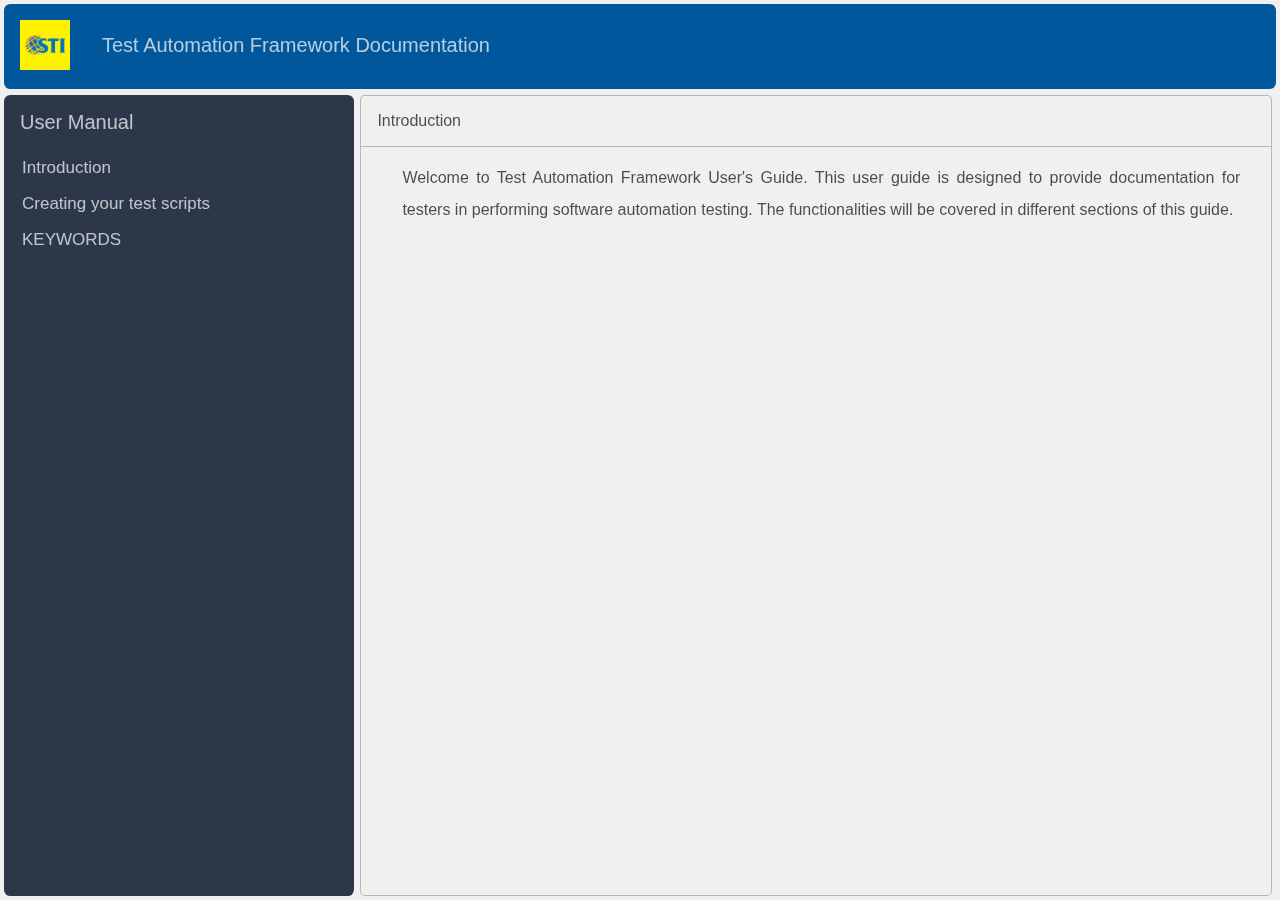
==== commit 73c048d5: "Update index.html" ====
--- a/index.html
+++ b/index.html
@@ -18,7 +18,7 @@
 
     <!--Header-->
   <app-panel class="Header">
-    <app-logo><img src="images/logo.png"style="width:50px; height:50px;"></app-logo>
+    <app-logo><img src="images/Logo.png"style="width:50px; height:50px;"></app-logo>
     <panel-header class="titleheader">Test Automation Framework Documentation</panel-header>
     
     <!--
@@ -42,8 +42,8 @@
       <div class="dropdown-container">
 
         <label for="radio01">
-          <input type="radio" id="radio01" name="radio" checked />
-          <list-cell href="https://frameworkusermanual.tech/Introduction">Introduction</list-cell>
+          <input type="radio" id="radio01" name="radio" checked onclick = "clickURL()"/>
+          <list-cell >Introduction</list-cell>
           </label>
   
         <label for="radio02">
@@ -57,7 +57,7 @@
       </button>
       <div class="dropdown-container">
 
-        <label for="radio03">s
+        <label for="radio03">
           <input type="radio" id="radio03" name="radio" />
           <list-cell href="https://frameworkusermanual.tech/Creating your first test script">Creating your first test script</list-cell>
           </label>
@@ -640,4 +640,4 @@
 
 </app-container>
 </body>
-</html>+</html>
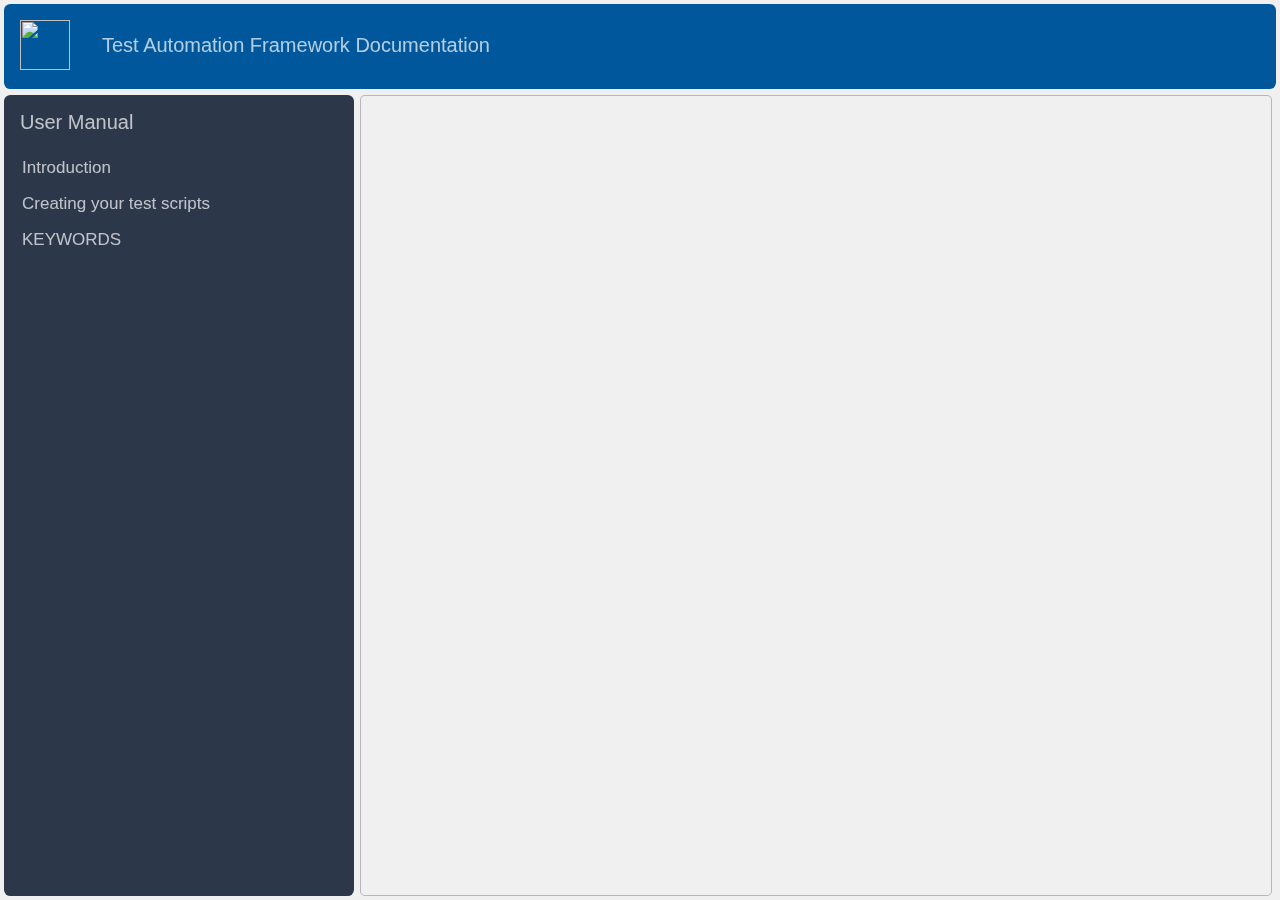
==== commit 53488047: "Add files via upload" ====
--- a/index.html
+++ b/index.html
@@ -1,643 +1,644 @@
-<html>
-  <head>
-    <meta name="viewport" content="width=device-width, initial-scale=1">
-    <title>Tutorial Website</title>
-    <link rel="stylesheet" href="css/body.css"/>
-    <link rel="stylesheet" href="css/style.css"/>
-    <link rel="stylesheet" href="css/theme.css"/>
-    <link rel="stylesheet" href="css/layout.css"/>
-    <link rel="stylesheet" href="css/tabs.css"/>
-    <link rel="stylesheet" href="css/colors.css"/>
-    <link rel="stylesheet" href="css/descitems.css"/>
-
-  </head>
+  <html>
+    <head>
+      <meta name="viewport" content="width=device-width, initial-scale=1">
+      <title>Tutorial Website</title>
+      <link rel="stylesheet" href="css/body.css"/>
+      <link rel="stylesheet" href="css/style.css"/>
+      <link rel="stylesheet" href="css/theme.css"/>
+      <link rel="stylesheet" href="css/layout.css"/>
+      <link rel="stylesheet" href="css/tabs.css"/>
+      <link rel="stylesheet" href="css/colors.css"/>
+      <link rel="stylesheet" href="css/descitems.css"/>
+
+    </head>
+    
+      <body>
+
+    <app-container>
+
+      <!--Header-->
+    <app-panel class="Header">
+      <app-logo><img src="images/logo.png"style="width:50px; height:50px;"></app-logo>
+      <panel-header class="titleheader">Test Automation Framework Documentation</panel-header>
+      
+      <!--
+      <label for="toggleTheme">
+        <input type="checkbox" id="toggleTheme" />
+        <list-cell>Theme</list-cell>  
+      </label> -->
+
+    </app-panel>
+
+      <!--Navigation-->
+    <app-panel class="navbar">
+      <panel-header class="titleheader">User Manual</panel-header>
+      
+      <!--Navigation-Items-->
+      <panel-list>
+
+      <!--Introduction-->
+        <button class="dropdown-btn">Introduction 
+        </button>
+        <div class="dropdown-container">
+          
+          <label for="radio01">  
+            <input type="radio" id="radio01" name="radio" onclick="window.location.href= '#Introduction';"/> 
+            <list-cell>Introduction</list-cell>
+            </label>
+
+          <label for="radio02">
+            <input type="radio" id="radio02" name="radio" onclick="window.location.href= '#What is Test Automation Framework?';"/>
+            <list-cell>What is Test Automation Framework?</list-cell>
+            </label>
+          
+        </div>
+
+      <!--Creating your test scripts-->
+        <button class="dropdown-btn">Creating your test scripts
+        </button>
+        <div class="dropdown-container">
+
+          <label for="radio03">
+            <input type="radio" id="radio03" name="radio" />
+            <list-cell href="https://frameworkusermanual.tech/Creating your first test script">Creating your first test script</list-cell>
+            </label>
+    
+          <label for="radio04">
+            <input type="radio" id="radio04"name="radio" />
+            <list-cell href="https://frameworkusermanual.tech/Getting the Locator/Getting the Locator/Object">Getting the Locator/Object</list-cell>
+            </label>
+
+          <label for="radio05">
+            <input type="radio" id="radio05"name="radio" />
+            <list-cell href="https://frameworkusermanual.tech/Getting the Locator/Getting the Relative XPATH">Getting the Relative XPATH</list-cell>
+            </label>
+
+          <label for="radio06">
+            <input type="radio" id="radio06"name="radio" />
+            <list-cell href="https://frameworkusermanual.tech/Getting the Locator/Locating Strategies by XPATH">Locating Strategies by XPATH</list-cell>
+            </label>
+
+            <label for="radio07">
+              <input type="radio" id="radio07"name="radio" />
+              <list-cell href="https://frameworkusermanual.tech/XPATH AXES">XPATH AXES</list-cell>
+              </label>
+    
+
+        </div>
+
+      <!--KEYWORDS-->
+        <button class="dropdown-btn">KEYWORDS
+        </button>
+        <div class="dropdown-container">
+
+          <label for="radio08">
+            <input type="radio" id="radio08"name="radio" />
+            <list-cell href="https://frameworkusermanual.tech/GOTOURL">GOTOURL</list-cell>
+            </label>
+
+          <label for="radio09">
+            <input type="radio" id="radio09"name="radio" />
+            <list-cell href="https://frameworkusermanual.tech/CLICK">CLICK</list-cell>
+            </label>
+          
+          <label for="radio10">
+            <input type="radio" id="radio10"name="radio" />
+            <list-cell href="https://frameworkusermanual.tech/MOUSEHOVER">MOUSEHOVER</list-cell>
+            </label>
+
+          <label for="radio11">
+            <input type="radio" id="radio11"name="radio" />
+            <list-cell href="https://frameworkusermanual.tech/CLEAR">CLEAR</list-cell>
+            </label>
+
+          <label for="radio12">
+            <input type="radio" id="radio12"name="radio" />
+            <list-cell href="https://frameworkusermanual.tech/TYPE">TYPE</list-cell>
+            </label>
+
+          <label for="radio13">
+            <input type="radio" id="radio13"name="radio" />
+            <list-cell href="https://frameworkusermanual.tech/TYPEPASSWORD">TYPEPASSWORD</list-cell>
+            </label>
+
+          <label for="radio14">
+            <input type="radio" id="radio14"name="radio" />
+            <list-cell href="https://frameworkusermanual.tech/STOREVALUEINHASHMAP">STOREVALUEINHASHMAP</list-cell>
+            </label>
+
+          <label for="radio15">
+            <input type="radio" id="radio15"name="radio" />
+            <list-cell href="https://frameworkusermanual.tech/VERIFYHASHMAPTEXTVALUE">VERIFYHASHMAPTEXTVALUE</list-cell>
+            </label>
+
+          <label for="radio16">
+            <input type="radio" id="radio16"name="radio" />
+            <list-cell href="https://frameworkusermanual.tech/VERIFYHASHMAPCONTAINSELEMENT">VERIFYHASHMAPCONTAINSELEMENT</list-cell>
+            </label>
+
+          <label for="radio17">
+            <input type="radio" id="radio17"name="radio" />
+            <list-cell href="https://frameworkusermanual.tech/STORECHECKBOXSTATUS">STORECHECKBOXSTATUS</list-cell>
+            </label>
+
+          <label for="radio18">
+            <input type="radio" id="radio18"name="radio" />
+            <list-cell href="https://frameworkusermanual.tech/VERIFYCHECKBOXSTATUS">VERIFYCHECKBOXSTATUS</list-cell>
+            </label>
+
+          <label for="radio19">
+            <input type="radio" id="radio19"name="radio" />
+            <list-cell href="https://frameworkusermanual.tech/VERIFYCURRENTURL">VERIFYCURRENTURL</list-cell>
+            </label>
+
+          <label for="radio20">
+            <input type="radio" id="radio20"name="radio" />
+            <list-cell href="https://frameworkusermanual.tech/VERIFYELEMENTISDISPLAYED">VERIFYELEMENTISDISPLAYED</list-cell>
+            </label>
+
+          <label for="radio21">
+            <input type="radio" id="radio21"name="radio" />
+            <list-cell href="https://frameworkusermanual.tech/VERIFYELEMENTISNOTDISPLAYED">VERIFYELEMENTISNOTDISPLAYED</list-cell>
+            </label>
+
+          <label for="radio22">
+            <input type="radio" id="radio22"name="radio" />
+            <list-cell href="https://frameworkusermanual.tech/VERIFYELEMENTTEXT">VERIFYELEMENTTEXT</list-cell>
+            </label>
+
+          <label for="radio23">
+            <input type="radio" id="radio23"name="radio" />
+            <list-cell href="https://frameworkusermanual.tech/VERIFYELEMENTCONTAINSTEXT">VERIFYELEMENTCONTAINSTEXT</list-cell>
+            </label>
+
+          <label for="radio24">
+            <input type="radio" id="radio24"name="radio" />
+            <list-cell href="https://frameworkusermanual.tech/VERIFYCURRENTDATE">VERIFYCURRENTDATE</list-cell>
+            </label>
+
+          <label for="radio25">
+            <input type="radio" id="radio25"name="radio" />
+            <list-cell href="https://frameworkusermanual.tech/BACKTOPREVIOUSPAGE">BACKTOPREVIOUSPAGE</list-cell>
+            </label>
+
+          <label for="radio26">
+            <input type="radio" id="radio26"name="radio" />
+            <list-cell href="https://frameworkusermanual.tech/REFRESHPAGE">REFRESHPAGE</list-cell>
+            </label>
+
+          <label for="radio27">
+            <input type="radio" id="radio27"name="radio" />
+            <list-cell href="https://frameworkusermanual.tech/SWITCHTOCHILDWINDOW">SWITCHTOCHILDWINDOW</list-cell>
+            </label>
+
+          <label for="radio28">
+            <input type="radio" id="radio28"name="radio" />
+            <list-cell href="https://frameworkusermanual.tech/SELECTWINDOWBYTITLE">SELECTWINDOWBYTITLE</list-cell>
+            </label>
+
+          <label for="radio29">
+            <input type="radio" id="radio29"name="radio" />
+            <list-cell href="https://frameworkusermanual.tech/SWITCHTOPARENTWINDOW">SWITCHTOPARENTWINDOW</list-cell>
+            </label>
+
+          <label for="radio30">
+            <input type="radio" id="radio30"name="radio" />
+            <list-cell href="https://frameworkusermanual.tech/OPENNEWTAB">OPENNEWTAB</list-cell>
+            </label>
+
+          <label for="radio31">
+            <input type="radio" id="radio31"name="radio" />
+            <list-cell href="https://frameworkusermanual.tech/CLOSEPREVIOUSTAB">SELECTWINDOWORTABTOCLOSE</list-cell>
+            </label>
+
+          <label for="radio32">
+            <input type="radio" id="radio32"name="radio" />
+            <list-cell href="https://frameworkusermanual.tech/SWITCHTAB">OPENNEWINCOGNITOWINDOW</list-cell>
+            </label>
+
+        </div>
+      </panel-list>
+
+    </app-panel>
+
+      <!--Navigation-Items Display-->
+    <app-panel class="Descriptions">
+
+      <!--Introduction-->
+      <panel-tab id="tab01">
+        <panel-header class="headborder">Introduction</panel-header>
+        <panel-list >
+          <p>Welcome to Test Automation Framework User's Guide. 
+            This user guide is designed to provide documentation for testers in performing software automation testing. 
+            The functionalities will be covered in different sections of this guide.</p>
+
+        </panel-list>
+      </panel-tab>
+
+      <panel-tab id="tab02">
+        <panel-header class="headborder">What is Test Automation Framework?</panel-header>
+        <panel-list>
+          <p>A Test Automation Framework is a compilation of tools, libraries, rules, and/or guidelines for creating or designing test scripts. 
+            The system uses a keyword-driven framework that allows testers to create, edit, and update test scripts in excel sheets. 
+            After automated test execution, the system will generate a detailed test report. 
+            At the simplest level, the system is composed of three things, the Test Scripts, Framework, and Test Report. 
+            The Framework executes the content of the test scripts and produces a test report at the end of testing.</p>
+
+        </panel-list>
+      </panel-tab>
+
+      <!--Creating your test scripts-->
+      <panel-tab id="tab03">
+        <panel-header class="headborder">Creating your first test script</panel-header>
+        <panel-list>
+          <p>The test script is composed of five columns: Test Cases, Keyword, Locator/Object, Locator/Object Type, and Value.</p>
+          <img src="images/desc/Creating your first test script.png"style="" class="imgdesc">
+        </panel-list>
+      </panel-tab>
+
+      <panel-tab id="tab04">
+        <panel-header class="headborder">Getting the Locator/Object</panel-header>
+        <panel-list>
+          <p>Getting the Locator or Object requires inspection of the web element. 
+            In choosing the locator/object, you must determine the unique element selector, this can be id, name, classname, or relative xpath. 
+            There are some instances where several elements use the same element selector, to overcome this situation, you can use relative xpath. 
+            Take note that you must use relative xpath instead of absolute xpath, since relative xpath are not affected by changes in the website.<br><br>
+          
+            Supported element selector of the Test Automation Framework:<br><br>
+            1. ID<br>
+            2. NAME<br>
+            3. CLASSNAME<br>
+            4. XPATH<br><br>
   
-    <body>
-
-  <app-container>
-
-    <!--Header-->
-  <app-panel class="Header">
-    <app-logo><img src="images/Logo.png"style="width:50px; height:50px;"></app-logo>
-    <panel-header class="titleheader">Test Automation Framework Documentation</panel-header>
-    
-    <!--
-    <label for="toggleTheme">
-      <input type="checkbox" id="toggleTheme" />
-      <list-cell>Theme</list-cell>  
-    </label> -->
-
-  </app-panel>
-
-    <!--Navigation-->
-  <app-panel class="navbar">
-    <panel-header class="titleheader">User Manual</panel-header>
-    
-    <!--Navigation-Items-->
-    <panel-list>
-
-    <!--Introduction-->
-      <button class="dropdown-btn">Introduction 
-      </button>
-      <div class="dropdown-container">
-
-        <label for="radio01">
-          <input type="radio" id="radio01" name="radio" checked onclick = "clickURL()"/>
-          <list-cell >Introduction</list-cell>
-          </label>
-  
-        <label for="radio02">
-          <input type="radio" id="radio02"name="radio" />
-          <list-cell href="https://frameworkusermanual.tech/What is Test Automation Framework?">What is Test Automation Framework?</list-cell>
-          </label>
-      </div>
-
-    <!--Creating your test scripts-->
-      <button class="dropdown-btn">Creating your test scripts
-      </button>
-      <div class="dropdown-container">
-
-        <label for="radio03">
-          <input type="radio" id="radio03" name="radio" />
-          <list-cell href="https://frameworkusermanual.tech/Creating your first test script">Creating your first test script</list-cell>
-          </label>
-  
-        <label for="radio04">
-          <input type="radio" id="radio04"name="radio" />
-          <list-cell href="https://frameworkusermanual.tech/Getting the Locator/Getting the Locator/Object">Getting the Locator/Object</list-cell>
-          </label>
-
-        <label for="radio05">
-          <input type="radio" id="radio05"name="radio" />
-          <list-cell href="https://frameworkusermanual.tech/Getting the Locator/Getting the Relative XPATH">Getting the Relative XPATH</list-cell>
-          </label>
-
-        <label for="radio06">
-          <input type="radio" id="radio06"name="radio" />
-          <list-cell href="https://frameworkusermanual.tech/Getting the Locator/Locating Strategies by XPATH">Locating Strategies by XPATH</list-cell>
-          </label>
-
-          <label for="radio07">
-            <input type="radio" id="radio07"name="radio" />
-            <list-cell href="https://frameworkusermanual.tech/XPATH AXES">XPATH AXES</list-cell>
-            </label>
-  
-
-      </div>
-
-    <!--KEYWORDS-->
-      <button class="dropdown-btn">KEYWORDS
-      </button>
-      <div class="dropdown-container">
-
-        <label for="radio08">
-          <input type="radio" id="radio08"name="radio" />
-          <list-cell href="https://frameworkusermanual.tech/GOTOURL">GOTOURL</list-cell>
-          </label>
-
-        <label for="radio09">
-          <input type="radio" id="radio09"name="radio" />
-          <list-cell href="https://frameworkusermanual.tech/CLICK">CLICK</list-cell>
-          </label>
-        
-        <label for="radio10">
-          <input type="radio" id="radio10"name="radio" />
-          <list-cell href="https://frameworkusermanual.tech/MOUSEHOVER">MOUSEHOVER</list-cell>
-          </label>
-
-        <label for="radio11">
-          <input type="radio" id="radio11"name="radio" />
-          <list-cell href="https://frameworkusermanual.tech/CLEAR">CLEAR</list-cell>
-          </label>
-
-        <label for="radio12">
-          <input type="radio" id="radio12"name="radio" />
-          <list-cell href="https://frameworkusermanual.tech/TYPE">TYPE</list-cell>
-          </label>
-
-        <label for="radio13">
-          <input type="radio" id="radio13"name="radio" />
-          <list-cell href="https://frameworkusermanual.tech/TYPEPASSWORD">TYPEPASSWORD</list-cell>
-          </label>
-
-        <label for="radio14">
-          <input type="radio" id="radio14"name="radio" />
-          <list-cell href="https://frameworkusermanual.tech/STOREVALUEINHASHMAP">STOREVALUEINHASHMAP</list-cell>
-          </label>
-
-        <label for="radio15">
-          <input type="radio" id="radio15"name="radio" />
-          <list-cell href="https://frameworkusermanual.tech/VERIFYHASHMAPTEXTVALUE">VERIFYHASHMAPTEXTVALUE</list-cell>
-          </label>
-
-        <label for="radio16">
-          <input type="radio" id="radio16"name="radio" />
-          <list-cell href="https://frameworkusermanual.tech/VERIFYHASHMAPCONTAINSELEMENT">VERIFYHASHMAPCONTAINSELEMENT</list-cell>
-          </label>
-
-        <label for="radio17">
-          <input type="radio" id="radio17"name="radio" />
-          <list-cell href="https://frameworkusermanual.tech/STORECHECKBOXSTATUS">STORECHECKBOXSTATUS</list-cell>
-          </label>
-
-        <label for="radio18">
-          <input type="radio" id="radio18"name="radio" />
-          <list-cell href="https://frameworkusermanual.tech/VERIFYCHECKBOXSTATUS">VERIFYCHECKBOXSTATUS</list-cell>
-          </label>
-
-        <label for="radio19">
-          <input type="radio" id="radio19"name="radio" />
-          <list-cell href="https://frameworkusermanual.tech/VERIFYCURRENTURL">VERIFYCURRENTURL</list-cell>
-          </label>
-
-        <label for="radio20">
-          <input type="radio" id="radio20"name="radio" />
-          <list-cell href="https://frameworkusermanual.tech/VERIFYELEMENTISDISPLAYED">VERIFYELEMENTISDISPLAYED</list-cell>
-          </label>
-
-        <label for="radio21">
-          <input type="radio" id="radio21"name="radio" />
-          <list-cell href="https://frameworkusermanual.tech/VERIFYELEMENTISNOTDISPLAYED">VERIFYELEMENTISNOTDISPLAYED</list-cell>
-          </label>
-
-        <label for="radio22">
-          <input type="radio" id="radio22"name="radio" />
-          <list-cell href="https://frameworkusermanual.tech/VERIFYELEMENTTEXT">VERIFYELEMENTTEXT</list-cell>
-          </label>
-
-        <label for="radio23">
-          <input type="radio" id="radio23"name="radio" />
-          <list-cell href="https://frameworkusermanual.tech/VERIFYELEMENTCONTAINSTEXT">VERIFYELEMENTCONTAINSTEXT</list-cell>
-          </label>
-
-        <label for="radio24">
-          <input type="radio" id="radio24"name="radio" />
-          <list-cell href="https://frameworkusermanual.tech/VERIFYCURRENTDATE">VERIFYCURRENTDATE</list-cell>
-          </label>
-
-        <label for="radio25">
-          <input type="radio" id="radio25"name="radio" />
-          <list-cell href="https://frameworkusermanual.tech/BACKTOPREVIOUSPAGE">BACKTOPREVIOUSPAGE</list-cell>
-          </label>
-
-        <label for="radio26">
-          <input type="radio" id="radio26"name="radio" />
-          <list-cell href="https://frameworkusermanual.tech/REFRESHPAGE">REFRESHPAGE</list-cell>
-          </label>
-
-        <label for="radio27">
-          <input type="radio" id="radio27"name="radio" />
-          <list-cell href="https://frameworkusermanual.tech/SWITCHTOCHILDWINDOW">SWITCHTOCHILDWINDOW</list-cell>
-          </label>
-
-        <label for="radio28">
-          <input type="radio" id="radio28"name="radio" />
-          <list-cell href="https://frameworkusermanual.tech/SELECTWINDOWBYTITLE">SELECTWINDOWBYTITLE</list-cell>
-          </label>
-
-        <label for="radio29">
-          <input type="radio" id="radio29"name="radio" />
-          <list-cell href="https://frameworkusermanual.tech/SWITCHTOPARENTWINDOW">SWITCHTOPARENTWINDOW</list-cell>
-          </label>
-
-        <label for="radio30">
-          <input type="radio" id="radio30"name="radio" />
-          <list-cell href="https://frameworkusermanual.tech/OPENNEWTAB">OPENNEWTAB</list-cell>
-          </label>
-
-        <label for="radio31">
-          <input type="radio" id="radio31"name="radio" />
-          <list-cell href="https://frameworkusermanual.tech/CLOSEPREVIOUSTAB">SELECTWINDOWORTABTOCLOSE</list-cell>
-          </label>
-
-        <label for="radio32">
-          <input type="radio" id="radio32"name="radio" />
-          <list-cell href="https://frameworkusermanual.tech/SWITCHTAB">OPENNEWINCOGNITOWINDOW</list-cell>
-          </label>
-
-      </div>
-    </panel-list>
-
-  </app-panel>
-
-    <!--Navigation-Items Display-->
-  <app-panel class="Descriptions">
-
-    <!--Introduction-->
-    <panel-tab id="tab01">
-      <panel-header class="headborder">Introduction</panel-header>
-      <panel-list >
-        <p>Welcome to Test Automation Framework User's Guide. 
-          This user guide is designed to provide documentation for testers in performing software automation testing. 
-          The functionalities will be covered in different sections of this guide.</p>
-
-      </panel-list>
-    </panel-tab>
-
-    <panel-tab id="tab02">
-      <panel-header class="headborder">What is Test Automation Framework?</panel-header>
-      <panel-list>
-        <p>A Test Automation Framework is a compilation of tools, libraries, rules, and/or guidelines for creating or designing test scripts. 
-          The system uses a keyword-driven framework that allows testers to create, edit, and update test scripts in excel sheets. 
-          After automated test execution, the system will generate a detailed test report. 
-          At the simplest level, the system is composed of three things, the Test Scripts, Framework, and Test Report. 
-          The Framework executes the content of the test scripts and produces a test report at the end of testing.</p>
-
-      </panel-list>
-    </panel-tab>
-
-    <!--Creating your test scripts-->
-    <panel-tab id="tab03">
-      <panel-header class="headborder">Creating your first test script</panel-header>
-      <panel-list>
-        <p>The test script is composed of five columns: Test Cases, Keyword, Locator/Object, Locator/Object Type, and Value.</p>
-        <img src="images/desc/Creating your first test script.png"style="" class="imgdesc">
-      </panel-list>
-    </panel-tab>
-
-    <panel-tab id="tab04">
-      <panel-header class="headborder">Getting the Locator/Object</panel-header>
-      <panel-list>
-        <p>Getting the Locator or Object requires inspection of the web element. 
-          In choosing the locator/object, you must determine the unique element selector, this can be id, name, classname, or relative xpath. 
-          There are some instances where several elements use the same element selector, to overcome this situation, you can use relative xpath. 
-          Take note that you must use relative xpath instead of absolute xpath, since relative xpath are not affected by changes in the website.<br><br>
-        
-          Supported element selector of the Test Automation Framework:<br><br>
-          1. ID<br>
-          2. NAME<br>
-          3. CLASSNAME<br>
-          4. XPATH<br><br>
- 
-        Steps for obtaining the Locator/Object:<br><br>
-        Inspect elements (Right-click then Inspect or press CTRL + Shift + I).<br>
-        Press the Selector button, then select a web element of choice.</p>
-
-        <img src="images/desc/select elements.PNG"style="" class="imgdesc">
-        <p>3. Copy the value of the element selector and paste it under the Locator/Object column. 
-          Then provide the corresponding element selector type in the Locator/Object Type column.</p>
-
-        <img src="images/desc/element Selector (ID).PNG"style="" class="imgdesc">
-        <p class="textcenter">In this figure, the element selector value is imgCrop, and its element selector type is class.</p>
-
-        <img src="images/desc/VERIFYELEMENTDISPLAYED.PNG"style="" class="imgdescSP">
-        <p class="textcenter">After distributing the element selector and its type in a Test Script.</p>
+          Steps for obtaining the Locator/Object:<br><br>
+          Inspect elements (Right-click then Inspect or press CTRL + Shift + I).<br>
+          Press the Selector button, then select a web element of choice.</p>
+
+          <img src="images/desc/select elements.PNG"style="" class="imgdesc">
+          <p>3. Copy the value of the element selector and paste it under the Locator/Object column. 
+            Then provide the corresponding element selector type in the Locator/Object Type column.</p>
+
+          <img src="images/desc/element Selector (ID).PNG"style="" class="imgdesc">
+          <p class="textcenter">In this figure, the element selector value is imgCrop, and its element selector type is class.</p>
+
+          <img src="images/desc/VERIFYELEMENTDISPLAYED.PNG"style="" class="imgdescSP">
+          <p class="textcenter">After distributing the element selector and its type in a Test Script.</p>
+            
+        </panel-list>
+      </panel-tab>
+      
+      <panel-tab id="tab05">
+        <panel-header class="headborder">Getting the Relative XPATH</panel-header>
+        <panel-list>
           
-      </panel-list>
-    </panel-tab>
-    
-    <panel-tab id="tab05">
-      <panel-header class="headborder">Getting the Relative XPATH</panel-header>
-      <panel-list>
-        
-        <p>We can use relative xpath for locating web-element by particular attribute value. 
-          A relative xpath begins from the element to be located and not from the root.<br>
-          It begins with the // symbol. Its advantage is that even if an element is deleted or added in the DOM, the relative xpath for a specific element remains unaffected. 
-          To obtain a relative path by an attribute, the xpath expression is //tagname[@attribute='value'].<br>
-          To open the search bar, press CTRL + F in the inspect elements.</p>
-
-        <img src="images/desc/xpath - contains.PNG"style="" class="imgdesc">
-        <p>In this figure, we have tried to locate the image using the xpath expression //tagname[@attribute='value']. <br>
-          Upon getting the img as tagname, alt for attribute, and 'Case study neo lms and sti college' for value of the attribute. 
-          Thus, we have //img[@alt = 'Case study neo lms and sti college']. 
-          If the Relative XPATH input is Correct, the line of code for that Web Element will glow.<br></p>
-
-      </panel-list>
-    </panel-tab>
-
-    <panel-tab id="tab06">
-      <panel-header class="headborder">Locating Strategies by XPATH</panel-header>
-      <panel-list>
-        
-        <p>There are web elements that are difficult to locate. So here are some different locating strategies to handle the situation. 
-          Please be reminded that the structure of the xpath expression is not limited to //tagname[@attribute='value'].</p>
-        <p class="textbold">Locating Strategies - By xpath (Parent to child)</p>
-
-        <p>There are instances where a web element does not contain a unique element selector, and some web elements only contain a tagname. 
-          To locate those elements, you can start by getting the xpath of the parent element followed by the tagname of the child element. 
-          The xpath expression will be //tagname[@attribute='value' or By xpath using contains()]/tagname.</p>
-        
-        <img src="images/desc/xpath - parent to child SS.PNG"style="" class="imgdesc"><br>
-
-        <p class="textbold">Locating Strategies - By xpath using index</p>
-        <p>Parent web element can possibly have many child elements with a similar element selector. 
-          To select the element of choice, you can first get the xpath of the parent web element followed by the tagname with index. 
-          The expression will be //tagname[@attribute='value' or By xpath using contains()]/tagname[index number]. </p>
-        <img src="images/desc/Xpath index.PNG"style="" class="imgdesc">
-        <p>As you can see in this figure, two web elements have the same element selector value, 
-          and what we are trying to do is to locate the second web element which contains the number of teachers. 
-          To locate the second web element, we first get the xpath of the parent element, then the child element, 
-          followed by the child element with index, and finally our targeted element. 
-          Thus we have, //section[@class = 'panel panel2 counter fixedBg row-3-blocks']/div/div[2]/div.</p>
+          <p>We can use relative xpath for locating web-element by particular attribute value. 
+            A relative xpath begins from the element to be located and not from the root.<br>
+            It begins with the // symbol. Its advantage is that even if an element is deleted or added in the DOM, the relative xpath for a specific element remains unaffected. 
+            To obtain a relative path by an attribute, the xpath expression is //tagname[@attribute='value'].<br>
+            To open the search bar, press CTRL + F in the inspect elements.</p>
+
+          <img src="images/desc/xpath - contains.PNG"style="" class="imgdesc">
+          <p>In this figure, we have tried to locate the image using the xpath expression //tagname[@attribute='value']. <br>
+            Upon getting the img as tagname, alt for attribute, and 'Case study neo lms and sti college' for value of the attribute. 
+            Thus, we have //img[@alt = 'Case study neo lms and sti college']. 
+            If the Relative XPATH input is Correct, the line of code for that Web Element will glow.<br></p>
+
+        </panel-list>
+      </panel-tab>
+
+      <panel-tab id="tab06">
+        <panel-header class="headborder">Locating Strategies by XPATH</panel-header>
+        <panel-list>
           
-        <p class="textbold">Locating Strategies - By xpath using contains()</p>
-        <p>This strategy is similar to the expression //tagname[@attribute='value']. 
-          However this is used for locating elements that do not have the element selector required for standard xpath methods such as ID, Classname, Name, and/or other identifiers. 
-          The expression for this strategy is //tagname[contains(@attribute_name, 'attribute_value')] </p>
-        <img src="images/desc/XPATH Sample (User Manual).PNG"style="" class="imgdesc">
-
-        <p class="textbold">Locating Strategies - By xpath using text() in contains()</p>
-        <p>Web elements can also be accessed through its text. The expression will be //tagname[contains(text(), 'text_value')]</p>
-        <img src="images/desc/XPATH - parent to child.PNG"style="" class="imgdesc">
-
-      </panel-list>
-    </panel-tab>
-
-
-      <panel-tab id="tab07">
-        <panel-header class="headborder">XPATH AXES</panel-header>
-        <panel-list>
-    
-        <p>These are methods used to identify dynamic elements which are not possible to find by normal xpath method such as ID, Classname, Name, 
-          and/or other identifiers. The expression for this will be //tagname[@attribute='value' or other locating strategies]/xpath axis::tagname and so on.</p>
-
-        <p class="textbold">Child Axis</p>
-        <p>This axis specifies the children of the current or selected node.</p>
-        <img src="images/desc/Child Axis.png"style="" class="imgdesc">
-
-        <p class="textbold">Parent Axis</p>
-        <p>This axis specifies the parent of the current or selected node.</p>
-        <img src="images/desc/Parent Axis.png"style="" class="imgdesc">
-
-        <p class="textbold">Ancestor Axis</p>
-        <p>This axis specifies the ancestor of the current or selected node. This includes the parent up to the root node.</p>
-        <img src="images/desc/Ancestor Axis.png"style="" class="imgdesc">
-
-        <p class="textbold">Descendant Axis</p>
-        <p>This axis specifies the descendant (leaf node) of the current or selected node.</p>
-        <img src="images/desc/Descendant Axis.png"style="" class="imgdesc">
-    
-        </panel-list>
-        </panel-tab>
-
-    <!--Keywords-->
-    <panel-tab id="tab08">
-      <panel-header class="headborder">GOTOURL</panel-header>
-      <panel-list>
-
-        <p>The driver will go to the URL based on the provided value on the test script. </p>
-        <img src="images/desc/GOTOURL.png"style="" class="imgdescSP">
-
-      </panel-list>
-    </panel-tab>
-
-    <panel-tab id="tab09">
-      <panel-header class="headborder">CLICK</panel-header>
-      <panel-list>
-
-        <p> This keyword is used for clicking web elements. </p>
-        <img src="images/desc/CLICK.png"style="" class="imgdescSP">
-
-      </panel-list>
-    </panel-tab>
-
-    <panel-tab id="tab10">
-      <panel-header class="headborder">MOUSEHOVER</panel-header>
-      <panel-list>
-
-        <p>The driver will aim at a specific web element based on the locator/object in the test script.</p>
-        <img src="images/desc/MOUSEHOVER.png"style="" class="imgdescSP">
-
-      </panel-list>
-    </panel-tab>
-
-    <panel-tab id="tab11">
-      <panel-header class="headborder">CLEAR</panel-header>
-      <panel-list>
-
-        <p>This keyword is used for clearing all the text input in the text field.</p>
-        <img src="images/desc/CLEAR.png"style="" class="imgdescSP">
-
-      </panel-list>
-    </panel-tab>
-
-    <panel-tab id="tab12">
-      <panel-header class="headborder">TYPE</panel-header>
-      <panel-list>
-
-        <p>This keyword is basically used for typing text in the text fields.</p>
-        <img src="images/desc/TYPE.png"style="" class="imgdescSP">
-
-      </panel-list>
-    </panel-tab>
-
-    <panel-tab id="tab13">
-      <panel-header class="headborder">TYPEPASSWORD</panel-header>
-      <panel-list>
-
-        <p>The TYPEPASSWORD has similarities to the TYPE keyword but in this instance, 
-          the keyword requires encrypted text in the value column of test script.<br><br>
-          The framework first gets the encrypted text, decrypts the text during the test step execution, and finally types the decrypted text on the text field. </p>
-        <img src="images/desc/TYPEPASSWORD.png"style="" class="imgdescSP">
-
-      </panel-list>
-    </panel-tab>
-
-    <panel-tab id="tab14">
-      <panel-header class="headborder">STOREVALUEINHASHMAP</panel-header>
-      <panel-list>
-
-        <p>The purpose of this keyword is to store text in the hashmap that needs a unique key to access it later on in the test run execution.<br><br>
-          This  is quite helpful, when you want to compare text  from different sections of the website/web application including modals, dashboard, etc. 
-          This keyword is used with VERIFYHASHMAPTEXTVALUE or VERIFYHASHMAPCONTAINSELEMENT.</p>
-        <img src="images/desc/STOREVALUEINHASHMAP.png"style="" class="imgdescSP">
-
-      </panel-list>
-    </panel-tab>
-
-    <panel-tab id="tab15">
-      <panel-header class="headborder">VERIFYHASHMAPTEXTVALUE</panel-header>
-      <panel-list>
-
-        <p>This keyword gets and verifies whether the text element on the web application is exactly the same as the stored value in the hashmap using its unique key.</p>
-        <img src="images/desc/VERIFYHASHMAPTEXTVALUE.png"style="" class="imgdescSP">
-
-      </panel-list>
-    </panel-tab>
-
-    <panel-tab id="tab16">
-      <panel-header class="headborder">VERIFYHASHMAPCONTAINSELEMENT</panel-header>
-      <panel-list>
-
-        <p>This keyword is similar to the VERIFYHASHMAPTEXTVALUE but in this instance, it checks if the text element contains the value in the hashmap.</p>
-        <img src="images/desc/VERIFYHASMAPCONTAINSELEMENT.png"style="" class="imgdescSP">
-
-      </panel-list>
-    </panel-tab>
-    
-
-    <panel-tab id="tab17">
-      <panel-header class="headborder">STORECHECKBOXSTATUS</panel-header>
-      <panel-list>
-
-        <p>This keyword stores the status of the checkboxes in the hashmap, the value can be either true or false.</p>
-        <img src="images/desc/STORECHECKBOXSTATUS.png"style="" class="imgdescSP">
-
-      </panel-list>
-    </panel-tab>
-
-    <panel-tab id="tab18">
-      <panel-header class="headborder">VERIFYCHECKBOXSTATUS</panel-header>
-      <panel-list>
-
-        <p>This keyword compares the status of the checkbox in the web application if it matches the stored value in the hashmap.</p>
-        <img src="images/desc/VERIFYCHECKBOXSTATUS.png"style="" class="imgdescSP">
-
-      </panel-list>
-    </panel-tab>
-
-    <panel-tab id="tab19">
-      <panel-header class="headborder">VERIFYCURRENTURL</panel-header>
-      <panel-list>
-
-        <p>The driver will get the current URL and compare it to the value stored in the test script.</p>
-        <img src="images/desc/VERIFYCURRENTURL.png"style="" class="imgdescSP">
-
-      </panel-list>
-    </panel-tab>
-
-    <panel-tab id="tab20">
-      <panel-header class="headborder">VERIFYELEMENTISDISPLAYED</panel-header>
-      <panel-list>
-
-        <p>The driver will check if the element is displayed in the web application.</p>
-        <img src="images/desc/VERIFYELEMENTISDISPLAYED.png"style="" class="imgdescSP">
-
-      </panel-list>
-    </panel-tab>
-
-    <panel-tab id="tab21">
-      <panel-header class="headborder">VERIFYELEMENTISNOTDISPLAYED</panel-header>
-      <panel-list>
-
-        <p> The driver will check if the element is not displayed in the web application.</p>
-        <img src="images/desc/VERIFYELEMENTNOTDISPLAYED.png"style="" class="imgdescSP">
-
-      </panel-list>
-    </panel-tab>
-
-    <panel-tab id="tab22">
-      <panel-header class="headborder">VERIFYELEMENTTEXT</panel-header>
-      <panel-list>
-
-        <p>This keyword gets and verifies the text element on the web application if it is exactly the same as the stored value in the test script.</p>
-        <img src="images/desc/VERIFYELEMENTTEXT.png"style="" class="imgdescSP">
-
-      </panel-list>
-    </panel-tab>
-
-    <panel-tab id="tab23">
-      <panel-header class="headborder">VERIFYELEMENTCONTAINSTEXT</panel-header>
-      <panel-list>
-
-        <p>This keyword checks if the text element in the web application contains the value provided by the user/tester in the test script.</p>
-        <img src="images/desc/VERIFYELEMENTCONTAINSTEXT.png"style="" class="imgdescSP">
-
-      </panel-list>
-    </panel-tab>
-
-    <panel-tab id="tab24">
-      <panel-header class="headborder">VERIFYCURRENTDATE</panel-header>
-      <panel-list>
-
-        <p>This keyword checks if the date in the web application and the current date are exactly the same. 
-          In using this keyword, you must get the time format of the web element e.g. MM-dd-yyyy.  </p>
-        <img src="images/desc/VERIFYCURRENTDATE.png"style="" class="imgdescSP">
-
-      </panel-list>
-    </panel-tab>
-
-    <panel-tab id="tab25">
-      <panel-header class="headborder">BACKTOPREVIOUSPAGE</panel-header>
-      <panel-list>
-
-        <p>The driver will redirect the current tab to the previous page.</p>
-        <img src="images/desc/BACKTOPREVIOUSPAGE.png"style="" class="imgdescSP">
-
-      </panel-list>
-    </panel-tab>
-
-    <panel-tab id="tab26">
-      <panel-header class="headborder">REFRESHPAGE</panel-header>
-      <panel-list>
-
-        <p>This keyword will refresh the current tab.</p>
-        <img src="images/desc/REFRESHPAGE.png"style="" class="imgdescSP">
-
-        <p></p>
-      </panel-list>
-    </panel-tab>
-
-    <panel-tab id="tab27">
-      <panel-header class="headborder">SWITCHTOCHILDWINDOW </panel-header>
-      <panel-list>
-
-        <p>This keyword switches the driver to the child window so that all test steps will be executed there.</p>
-        <img src="images/desc/SWITCHTOCHILDWINDOW.png"style="" class="imgdescSP">
-
-      </panel-list>
-    </panel-tab>
-
-    <panel-tab id="tab28">
-      <panel-header class="headborder">SELECTWINDOWBYTITLE</panel-header>
-      <panel-list>
-
-        <p>This keyword allows the user/tester to select the window of choice by providing its window title in the test script.  
-          To get the window title, open the element inspector (CTRL + SHIFT + I), 
-          find the <'title'> under the <'head'> tag. You can also find it on the tab of a web browser.<br><br>
-          Compared to the SWITCHTOCHILDWINDOW and SWITCHTOPARENTWINDOW, this keyword is slightly slower since it goes through the existing 
-          windows and checks if the window title is similar to the one provided by the user/tester.</p>
-        <img src="images/desc/SELECTWINDOWBYTITLE.png"style="" class="imgdescSP">
-
-      </panel-list>
-    </panel-tab>
-
-    <panel-tab id="tab29">
-      <panel-header class="headborder">SWITCHTOPARENTWINDOW</panel-header>
-      <panel-list>
-
-        <p>This keyword switches the driver to the parent window to execute the test steps.</p>
-        <img src="images/desc/SWITCHTOPARENTWINDOW.png"style="" class="imgdescSP">
-      </panel-list>
-    </panel-tab>
-
-    <panel-tab id="tab30">
-      <panel-header class="headborder">OPENNEWTAB </panel-header>
-      <panel-list>
-
-        <p>The driver will open a new tab and redirect to the URL specified in the test script.</p>
-        <img src="images/desc/OPENNEWTAB.png"style="" class="imgdescSP">
-
-      </panel-list>
-    </panel-tab>
-
-    <panel-tab id="tab31">
-      <panel-header class="headborder">SELECTWINDOWORTABTOCLOSE</panel-header>
-      <panel-list>
-
-        <p>This allows the user/tester to close a specific window or tab by the window title set in the test script.</p>
-        <img src="images/desc/SELECTWINDOWORTABTOCLOSE.png"style="" class="imgdescSP">
-
-      </panel-list>
-    </panel-tab>
-
-    <panel-tab id="tab32">
-      <panel-header class="headborder">OPENNEWINCOGNITOWINDOW</panel-header>
-      <panel-list>
-
-        <p> The driver will open a new incognito window and redirect to the URL specified in the test script.</p>
-        <img src="images/desc/OPENNEWINCOGNITOWINDOW.png"style="" class="imgdescSP">
-
-      </panel-list>
-    </panel-tab>
-
-    </app-panel>
-
-    <!--Footer
-  <app-panel></app-panel>-->
-
-     <script src="usermanual.js"></script>
-
-</app-container>
-</body>
-</html>
+          <p>There are web elements that are difficult to locate. So here are some different locating strategies to handle the situation. 
+            Please be reminded that the structure of the xpath expression is not limited to //tagname[@attribute='value'].</p>
+          <p class="textbold">Locating Strategies - By xpath (Parent to child)</p>
+
+          <p>There are instances where a web element does not contain a unique element selector, and some web elements only contain a tagname. 
+            To locate those elements, you can start by getting the xpath of the parent element followed by the tagname of the child element. 
+            The xpath expression will be //tagname[@attribute='value' or By xpath using contains()]/tagname.</p>
+          
+          <img src="images/desc/xpath - parent to child SS.PNG"style="" class="imgdesc"><br>
+
+          <p class="textbold">Locating Strategies - By xpath using index</p>
+          <p>Parent web element can possibly have many child elements with a similar element selector. 
+            To select the element of choice, you can first get the xpath of the parent web element followed by the tagname with index. 
+            The expression will be //tagname[@attribute='value' or By xpath using contains()]/tagname[index number]. </p>
+          <img src="images/desc/Xpath index.PNG"style="" class="imgdesc">
+          <p>As you can see in this figure, two web elements have the same element selector value, 
+            and what we are trying to do is to locate the second web element which contains the number of teachers. 
+            To locate the second web element, we first get the xpath of the parent element, then the child element, 
+            followed by the child element with index, and finally our targeted element. 
+            Thus we have, //section[@class = 'panel panel2 counter fixedBg row-3-blocks']/div/div[2]/div.</p>
+            
+          <p class="textbold">Locating Strategies - By xpath using contains()</p>
+          <p>This strategy is similar to the expression //tagname[@attribute='value']. 
+            However this is used for locating elements that do not have the element selector required for standard xpath methods such as ID, Classname, Name, and/or other identifiers. 
+            The expression for this strategy is //tagname[contains(@attribute_name, 'attribute_value')] </p>
+          <img src="images/desc/XPATH Sample (User Manual).PNG"style="" class="imgdesc">
+
+          <p class="textbold">Locating Strategies - By xpath using text() in contains()</p>
+          <p>Web elements can also be accessed through its text. The expression will be //tagname[contains(text(), 'text_value')]</p>
+          <img src="images/desc/XPATH - parent to child.PNG"style="" class="imgdesc">
+
+        </panel-list>
+      </panel-tab>
+
+
+        <panel-tab id="tab07">
+          <panel-header class="headborder">XPATH AXES</panel-header>
+          <panel-list>
+      
+          <p>These are methods used to identify dynamic elements which are not possible to find by normal xpath method such as ID, Classname, Name, 
+            and/or other identifiers. The expression for this will be //tagname[@attribute='value' or other locating strategies]/xpath axis::tagname and so on.</p>
+
+          <p class="textbold">Child Axis</p>
+          <p>This axis specifies the children of the current or selected node.</p>
+          <img src="images/desc/Child Axis.png"style="" class="imgdesc">
+
+          <p class="textbold">Parent Axis</p>
+          <p>This axis specifies the parent of the current or selected node.</p>
+          <img src="images/desc/Parent Axis.png"style="" class="imgdesc">
+
+          <p class="textbold">Ancestor Axis</p>
+          <p>This axis specifies the ancestor of the current or selected node. This includes the parent up to the root node.</p>
+          <img src="images/desc/Ancestor Axis.png"style="" class="imgdesc">
+
+          <p class="textbold">Descendant Axis</p>
+          <p>This axis specifies the descendant (leaf node) of the current or selected node.</p>
+          <img src="images/desc/Descendant Axis.png"style="" class="imgdesc">
+      
+          </panel-list>
+          </panel-tab>
+
+      <!--Keywords-->
+      <panel-tab id="tab08">
+        <panel-header class="headborder">GOTOURL</panel-header>
+        <panel-list>
+
+          <p>The driver will go to the URL based on the provided value on the test script. </p>
+          <img src="images/desc/GOTOURL.png"style="" class="imgdescSP">
+
+        </panel-list>
+      </panel-tab>
+
+      <panel-tab id="tab09">
+        <panel-header class="headborder">CLICK</panel-header>
+        <panel-list>
+
+          <p> This keyword is used for clicking web elements. </p>
+          <img src="images/desc/CLICK.png"style="" class="imgdescSP">
+
+        </panel-list>
+      </panel-tab>
+
+      <panel-tab id="tab10">
+        <panel-header class="headborder">MOUSEHOVER</panel-header>
+        <panel-list>
+
+          <p>The driver will aim at a specific web element based on the locator/object in the test script.</p>
+          <img src="images/desc/MOUSEHOVER.png"style="" class="imgdescSP">
+
+        </panel-list>
+      </panel-tab>
+
+      <panel-tab id="tab11">
+        <panel-header class="headborder">CLEAR</panel-header>
+        <panel-list>
+
+          <p>This keyword is used for clearing all the text input in the text field.</p>
+          <img src="images/desc/CLEAR.png"style="" class="imgdescSP">
+
+        </panel-list>
+      </panel-tab>
+
+      <panel-tab id="tab12">
+        <panel-header class="headborder">TYPE</panel-header>
+        <panel-list>
+
+          <p>This keyword is basically used for typing text in the text fields.</p>
+          <img src="images/desc/TYPE.png"style="" class="imgdescSP">
+
+        </panel-list>
+      </panel-tab>
+
+      <panel-tab id="tab13">
+        <panel-header class="headborder">TYPEPASSWORD</panel-header>
+        <panel-list>
+
+          <p>The TYPEPASSWORD has similarities to the TYPE keyword but in this instance, 
+            the keyword requires encrypted text in the value column of test script.<br><br>
+            The framework first gets the encrypted text, decrypts the text during the test step execution, and finally types the decrypted text on the text field. </p>
+          <img src="images/desc/TYPEPASSWORD.png"style="" class="imgdescSP">
+
+        </panel-list>
+      </panel-tab>
+
+      <panel-tab id="tab14">
+        <panel-header class="headborder">STOREVALUEINHASHMAP</panel-header>
+        <panel-list>
+
+          <p>The purpose of this keyword is to store text in the hashmap that needs a unique key to access it later on in the test run execution.<br><br>
+            This  is quite helpful, when you want to compare text  from different sections of the website/web application including modals, dashboard, etc. 
+            This keyword is used with VERIFYHASHMAPTEXTVALUE or VERIFYHASHMAPCONTAINSELEMENT.</p>
+          <img src="images/desc/STOREVALUEINHASHMAP.png"style="" class="imgdescSP">
+
+        </panel-list>
+      </panel-tab>
+
+      <panel-tab id="tab15">
+        <panel-header class="headborder">VERIFYHASHMAPTEXTVALUE</panel-header>
+        <panel-list>
+
+          <p>This keyword gets and verifies whether the text element on the web application is exactly the same as the stored value in the hashmap using its unique key.</p>
+          <img src="images/desc/VERIFYHASHMAPTEXTVALUE.png"style="" class="imgdescSP">
+
+        </panel-list>
+      </panel-tab>
+
+      <panel-tab id="tab16">
+        <panel-header class="headborder">VERIFYHASHMAPCONTAINSELEMENT</panel-header>
+        <panel-list>
+
+          <p>This keyword is similar to the VERIFYHASHMAPTEXTVALUE but in this instance, it checks if the text element contains the value in the hashmap.</p>
+          <img src="images/desc/VERIFYHASMAPCONTAINSELEMENT.png"style="" class="imgdescSP">
+
+        </panel-list>
+      </panel-tab>
+      
+
+      <panel-tab id="tab17">
+        <panel-header class="headborder">STORECHECKBOXSTATUS</panel-header>
+        <panel-list>
+
+          <p>This keyword stores the status of the checkboxes in the hashmap, the value can be either true or false.</p>
+          <img src="images/desc/STORECHECKBOXSTATUS.png"style="" class="imgdescSP">
+
+        </panel-list>
+      </panel-tab>
+
+      <panel-tab id="tab18">
+        <panel-header class="headborder">VERIFYCHECKBOXSTATUS</panel-header>
+        <panel-list>
+
+          <p>This keyword compares the status of the checkbox in the web application if it matches the stored value in the hashmap.</p>
+          <img src="images/desc/VERIFYCHECKBOXSTATUS.png"style="" class="imgdescSP">
+
+        </panel-list>
+      </panel-tab>
+
+      <panel-tab id="tab19">
+        <panel-header class="headborder">VERIFYCURRENTURL</panel-header>
+        <panel-list>
+
+          <p>The driver will get the current URL and compare it to the value stored in the test script.</p>
+          <img src="images/desc/VERIFYCURRENTURL.png"style="" class="imgdescSP">
+
+        </panel-list>
+      </panel-tab>
+
+      <panel-tab id="tab20">
+        <panel-header class="headborder">VERIFYELEMENTISDISPLAYED</panel-header>
+        <panel-list>
+
+          <p>The driver will check if the element is displayed in the web application.</p>
+          <img src="images/desc/VERIFYELEMENTISDISPLAYED.png"style="" class="imgdescSP">
+
+        </panel-list>
+      </panel-tab>
+
+      <panel-tab id="tab21">
+        <panel-header class="headborder">VERIFYELEMENTISNOTDISPLAYED</panel-header>
+        <panel-list>
+
+          <p> The driver will check if the element is not displayed in the web application.</p>
+          <img src="images/desc/VERIFYELEMENTNOTDISPLAYED.png"style="" class="imgdescSP">
+
+        </panel-list>
+      </panel-tab>
+
+      <panel-tab id="tab22">
+        <panel-header class="headborder">VERIFYELEMENTTEXT</panel-header>
+        <panel-list>
+
+          <p>This keyword gets and verifies the text element on the web application if it is exactly the same as the stored value in the test script.</p>
+          <img src="images/desc/VERIFYELEMENTTEXT.png"style="" class="imgdescSP">
+
+        </panel-list>
+      </panel-tab>
+
+      <panel-tab id="tab23">
+        <panel-header class="headborder">VERIFYELEMENTCONTAINSTEXT</panel-header>
+        <panel-list>
+
+          <p>This keyword checks if the text element in the web application contains the value provided by the user/tester in the test script.</p>
+          <img src="images/desc/VERIFYELEMENTCONTAINSTEXT.png"style="" class="imgdescSP">
+
+        </panel-list>
+      </panel-tab>
+
+      <panel-tab id="tab24">
+        <panel-header class="headborder">VERIFYCURRENTDATE</panel-header>
+        <panel-list>
+
+          <p>This keyword checks if the date in the web application and the current date are exactly the same. 
+            In using this keyword, you must get the time format of the web element e.g. MM-dd-yyyy.  </p>
+          <img src="images/desc/VERIFYCURRENTDATE.png"style="" class="imgdescSP">
+
+        </panel-list>
+      </panel-tab>
+
+      <panel-tab id="tab25">
+        <panel-header class="headborder">BACKTOPREVIOUSPAGE</panel-header>
+        <panel-list>
+
+          <p>The driver will redirect the current tab to the previous page.</p>
+          <img src="images/desc/BACKTOPREVIOUSPAGE.png"style="" class="imgdescSP">
+
+        </panel-list>
+      </panel-tab>
+
+      <panel-tab id="tab26">
+        <panel-header class="headborder">REFRESHPAGE</panel-header>
+        <panel-list>
+
+          <p>This keyword will refresh the current tab.</p>
+          <img src="images/desc/REFRESHPAGE.png"style="" class="imgdescSP">
+
+          <p></p>
+        </panel-list>
+      </panel-tab>
+
+      <panel-tab id="tab27">
+        <panel-header class="headborder">SWITCHTOCHILDWINDOW </panel-header>
+        <panel-list>
+
+          <p>This keyword switches the driver to the child window so that all test steps will be executed there.</p>
+          <img src="images/desc/SWITCHTOCHILDWINDOW.png"style="" class="imgdescSP">
+
+        </panel-list>
+      </panel-tab>
+
+      <panel-tab id="tab28">
+        <panel-header class="headborder">SELECTWINDOWBYTITLE</panel-header>
+        <panel-list>
+
+          <p>This keyword allows the user/tester to select the window of choice by providing its window title in the test script.  
+            To get the window title, open the element inspector (CTRL + SHIFT + I), 
+            find the <'title'> under the <'head'> tag. You can also find it on the tab of a web browser.<br><br>
+            Compared to the SWITCHTOCHILDWINDOW and SWITCHTOPARENTWINDOW, this keyword is slightly slower since it goes through the existing 
+            windows and checks if the window title is similar to the one provided by the user/tester.</p>
+          <img src="images/desc/SELECTWINDOWBYTITLE.png"style="" class="imgdescSP">
+
+        </panel-list>
+      </panel-tab>
+
+      <panel-tab id="tab29">
+        <panel-header class="headborder">SWITCHTOPARENTWINDOW</panel-header>
+        <panel-list>
+
+          <p>This keyword switches the driver to the parent window to execute the test steps.</p>
+          <img src="images/desc/SWITCHTOPARENTWINDOW.png"style="" class="imgdescSP">
+        </panel-list>
+      </panel-tab>
+
+      <panel-tab id="tab30">
+        <panel-header class="headborder">OPENNEWTAB </panel-header>
+        <panel-list>
+
+          <p>The driver will open a new tab and redirect to the URL specified in the test script.</p>
+          <img src="images/desc/OPENNEWTAB.png"style="" class="imgdescSP">
+
+        </panel-list>
+      </panel-tab>
+
+      <panel-tab id="tab31">
+        <panel-header class="headborder">SELECTWINDOWORTABTOCLOSE</panel-header>
+        <panel-list>
+
+          <p>This allows the user/tester to close a specific window or tab by the window title set in the test script.</p>
+          <img src="images/desc/SELECTWINDOWORTABTOCLOSE.png"style="" class="imgdescSP">
+
+        </panel-list>
+      </panel-tab>
+
+      <panel-tab id="tab32">
+        <panel-header class="headborder">OPENNEWINCOGNITOWINDOW</panel-header>
+        <panel-list>
+
+          <p> The driver will open a new incognito window and redirect to the URL specified in the test script.</p>
+          <img src="images/desc/OPENNEWINCOGNITOWINDOW.png"style="" class="imgdescSP">
+
+        </panel-list>
+      </panel-tab>
+
+      </app-panel>
+
+      <!--Footer
+    <app-panel></app-panel>-->
+
+      <script src="usermanual.js"></script>
+
+  </app-container>
+  </body>
+  </html>--- a/css/style.css
+++ b/css/style.css
@@ -137,7 +137,6 @@
     box-shadow: none;
   }
 
-  /* https://codeconvey.com/custom-scrollbar-css-for-all-browsers/ */
   panel-list,
   app-panel-scroll {
     scrollbar-color: rgba(48,190,255,0.0) rgba(48,190,255,0.0); /* Thumb and track color */
